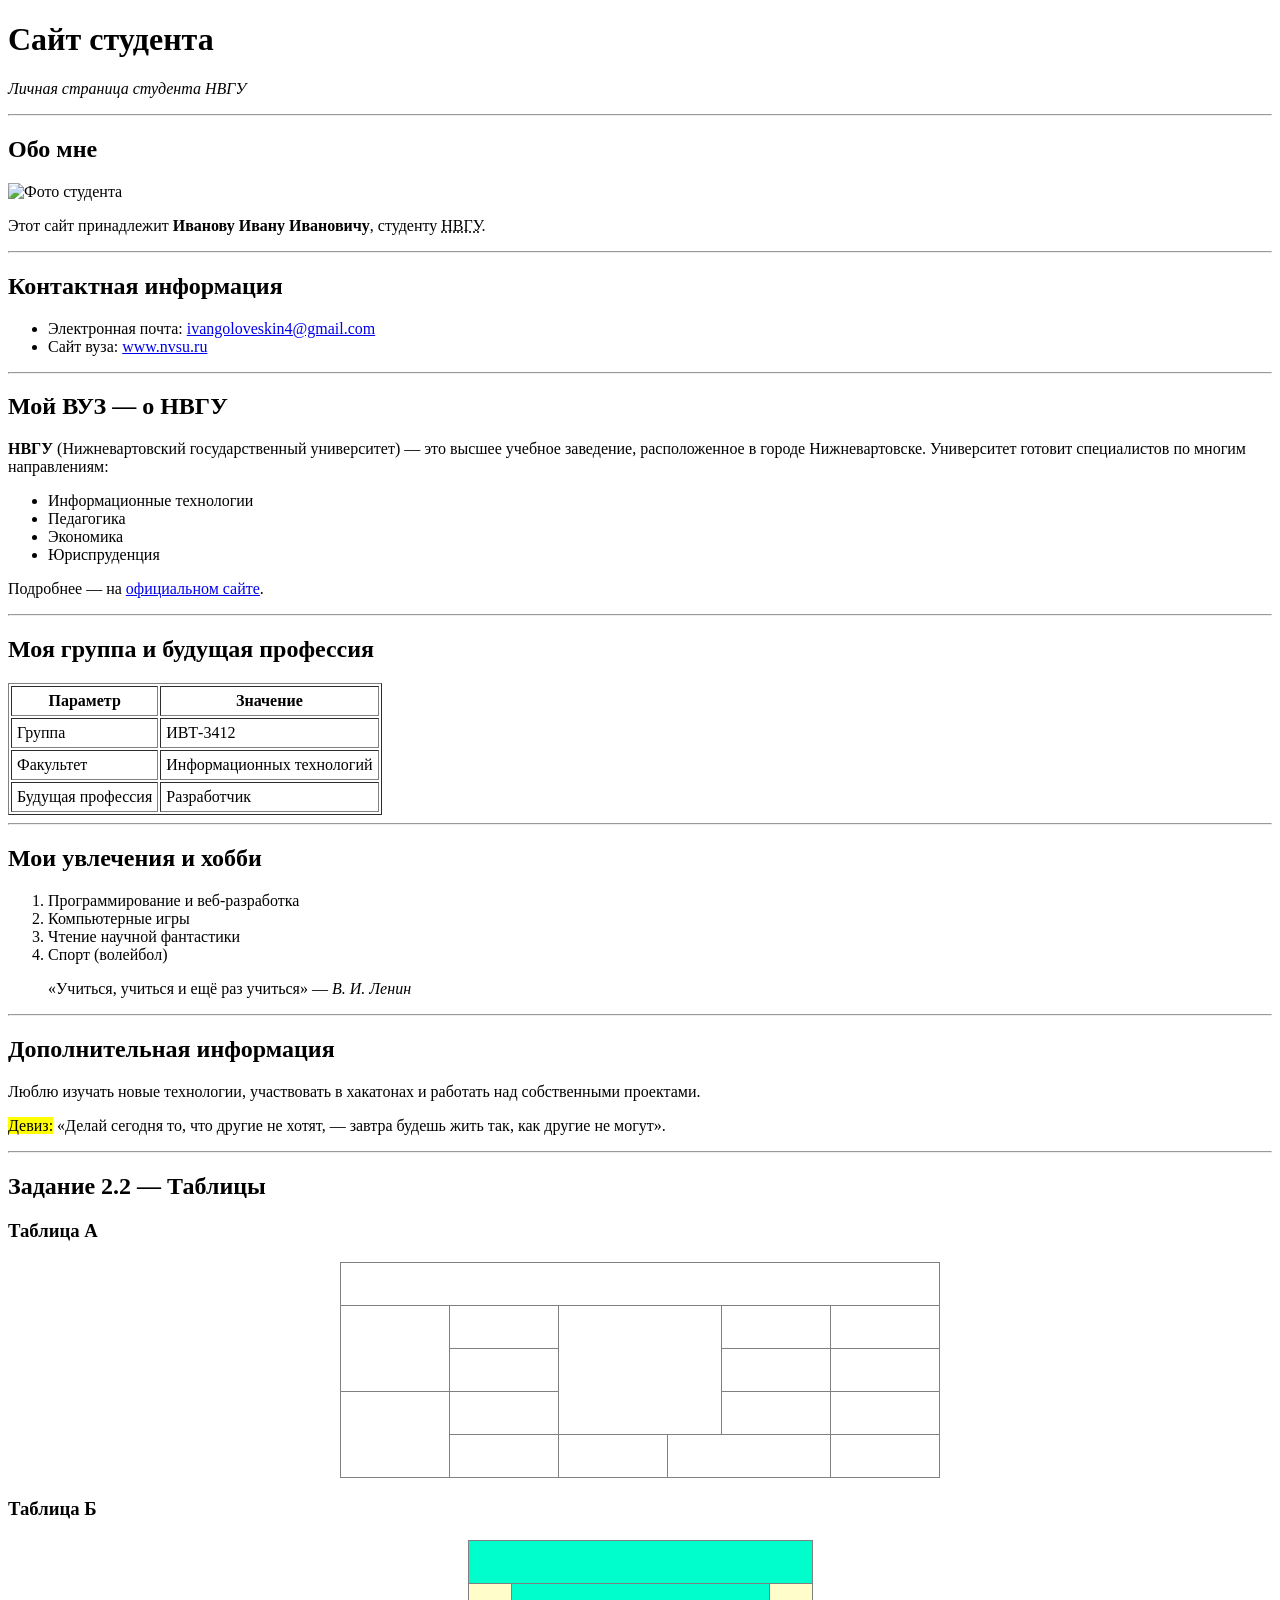
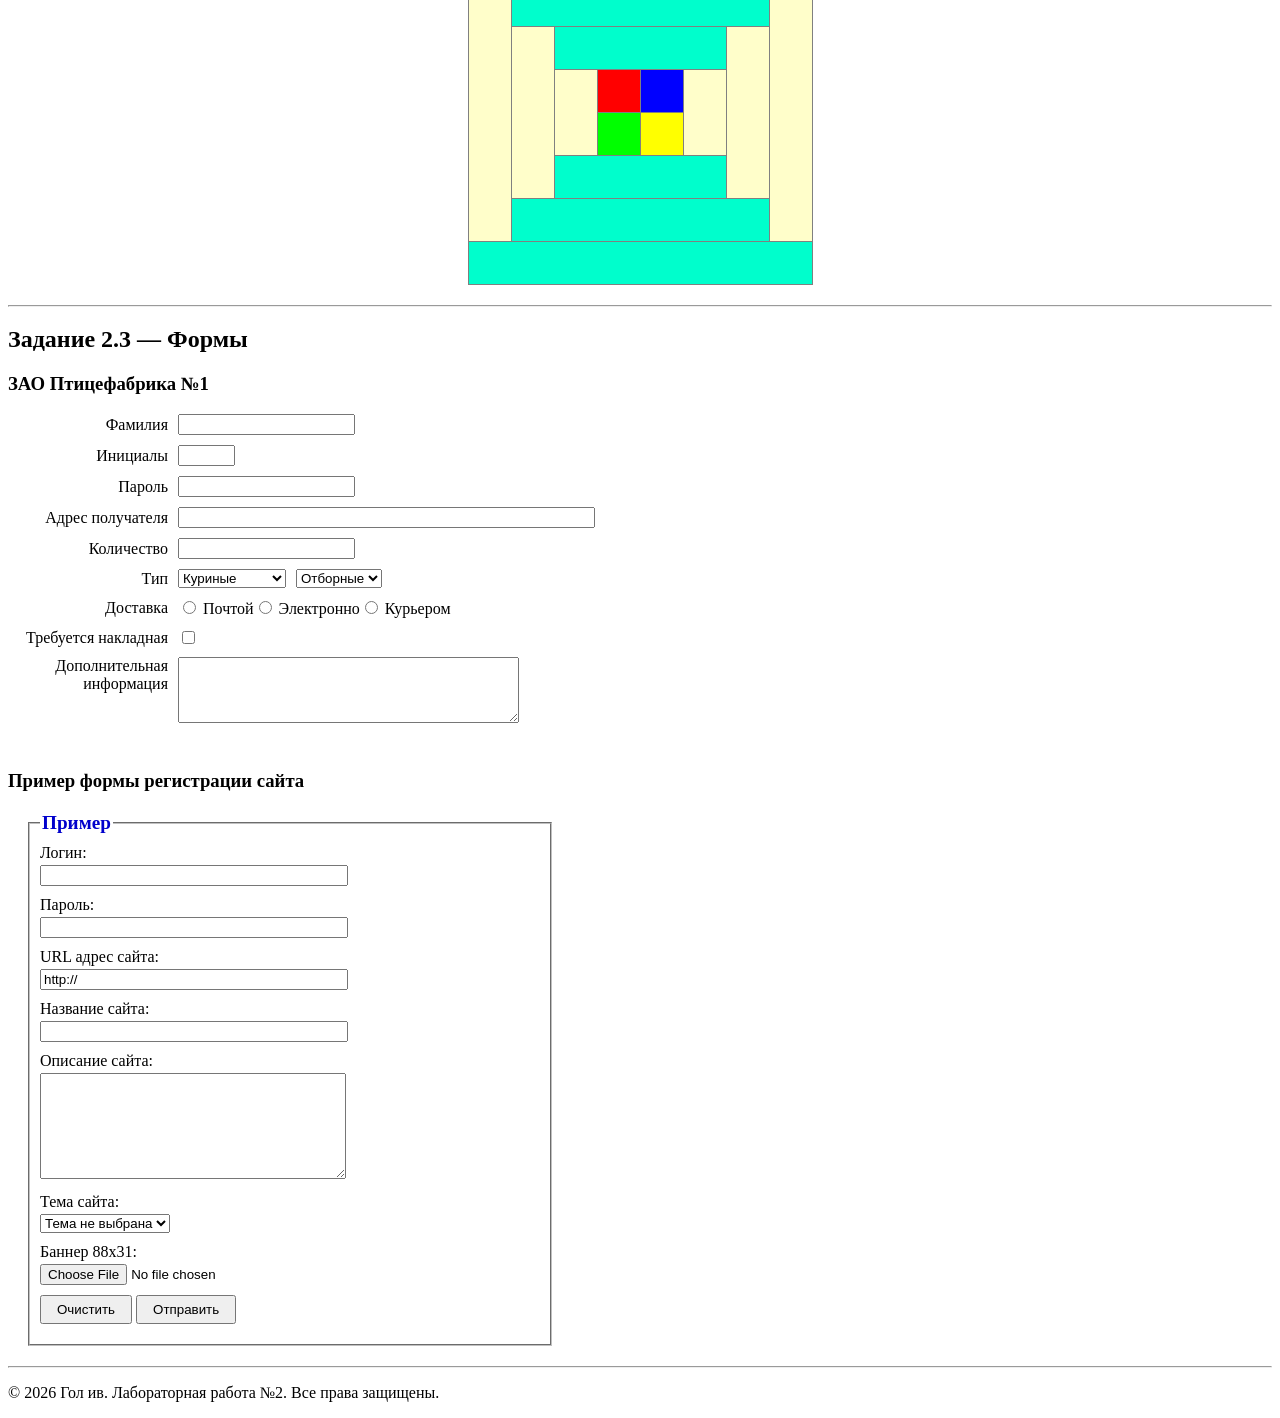
==== index.html @ 77b22745 "Add files via upload" ====
<!DOCTYPE html>
<html lang="ru">
<head>
    <meta charset="UTF-8">
    <meta name="viewport" content="width=device-width, initial-scale=1.0">
    <title>Сайт студента — Гол ив</title>
</head>
<body>


    <header>
        <h1>Сайт студента</h1>
        <p><em>Личная страница студента НВГУ</em></p>
    </header>

    <hr>


    <section>
        <h2>Обо мне</h2>
        <p>
            <img src="/Users/user/Desktop/сайт/smile.jpg" alt="Фото студента" width="150" height="200">
        </p>
        <p>
            Этот сайт принадлежит <strong>Иванову Ивану Ивановичу</strong>,
            студенту <abbr title="Нижневартовский государственный университет">НВГУ</abbr>.
       </p>
    </section>

    <hr>

    <section>
        <h2>Контактная информация</h2>
        <ul>
            <li>
                Электронная почта:
                <a href="mailto:ivangoloveskin4@gmail.com">ivangoloveskin4@gmail.com</a>
            </li>
            <li>
                Сайт вуза:
                <a href="https://nvsu.ru/" target="_blank">www.nvsu.ru</a>
            </li>
        </ul>
    </section>

    <hr>

    <!-- ВУЗ -->
    <section>
        <h2>Мой ВУЗ — о НВГУ</h2>
        <p>
            <strong>НВГУ</strong> (Нижневартовский государственный университет) —
            это высшее учебное заведение, расположенное в городе Нижневартовске.
            Университет готовит специалистов по многим направлениям:
        </p>
        <ul>
            <li>Информационные технологии</li>
            <li>Педагогика</li>
            <li>Экономика</li>
            <li>Юриспруденция</li>
        </ul>
        <p>
            Подробнее — на <a href="https://nvsu.ru/" target="_blank">официальном сайте</a>.
        </p>
    </section>

    <hr>

    <section>
        <h2>Моя группа и будущая профессия</h2>
        <table border="1" cellpadding="5">
            <tr>
                <th>Параметр</th>
                <th>Значение</th>
            </tr>
            <tr>
                <td>Группа</td>
                <td>ИВТ-3412</td>
            </tr>
            <tr>
                <td>Факультет</td>
                <td>Информационных технологий</td>
            </tr>
            <tr>
                <td>Будущая профессия</td>
                <td>Разработчик</td>
            </tr>
        </table>
    </section>

    <hr>

    <section>
        <h2>Мои увлечения и хобби</h2>
        <ol>
            <li>Программирование и веб-разработка</li>
            <li>Компьютерные игры</li>
            <li>Чтение научной фантастики</li>
            <li>Спорт (волейбол)</li>
        </ol>
        <blockquote>
            «Учиться, учиться и ещё раз учиться» — <cite>В. И. Ленин</cite>
        </blockquote>
    </section>

    <hr>

    <section>
        <h2>Дополнительная информация</h2>
        <p>
            Люблю изучать новые технологии, участвовать в хакатонах и
            работать над собственными проектами.
        </p>
        <p>
            <mark>Девиз:</mark> «Делай сегодня то, что другие не хотят, —
            завтра будешь жить так, как другие не могут».
        </p>
    </section>

    <hr>

    <!-- ================= ЗАДАНИЕ 2.2 ================= -->
    <section>
        <h2>Задание 2.2 — Таблицы</h2>

        <h3>Таблица А</h3>
        <table border="1" style="border-collapse: collapse; width: 600px; margin: 20px auto;">
            <tr>
                <td colspan="11" style="height: 40px;"></td>
            </tr>
            <tr>
                <td rowspan="2" colspan="2" style="height: 40px;"></td>
                <td colspan="2" style="height: 40px;"></td>
                <td rowspan="3" colspan="3" style="height: 40px;"></td>
                <td colspan="2" style="height: 40px;"></td>
                <td colspan="2" style="height: 40px;"></td>
            </tr>
            <tr>
                <td colspan="2" style="height: 40px;"></td>
                <td colspan="2" style="height: 40px;"></td>
                <td colspan="2" style="height: 40px;"></td>
            </tr>
            <tr>
                <td rowspan="2" colspan="2" style="height: 40px;"></td>
                <td colspan="2" style="height: 40px;"></td>
                <td colspan="2" style="height: 40px;"></td>
                <td colspan="2" style="height: 40px;"></td>
            </tr>
            <tr>
                <td colspan="2" style="height: 40px;"></td>
                <td colspan="2" style="height: 40px;"></td>
                <td colspan="2" style="height: 40px;"></td>
            </tr>
        </table>

        <h3>Таблица Б</h3>
        <table border="1" style="border-collapse: collapse; margin: 20px auto;">
            <tr>
                <td colspan="8" style="width: 40px; height: 40px; background-color: #00fecc;"></td>
            </tr>
            <tr>
                <td rowspan="6" style="width: 40px; height: 40px; background-color: #fffeca;"></td>
                <td colspan="6" style="width: 40px; height: 40px; background-color: #00fecc;"></td>
                <td rowspan="6" style="width: 40px; height: 40px; background-color: #fffeca;"></td>
            </tr>
            <tr>
                <td rowspan="4" style="width: 40px; height: 40px; background-color: #fffeca;"></td>
                <td colspan="4" style="width: 40px; height: 40px; background-color: #00fecc;"></td>
                <td rowspan="4" style="width: 40px; height: 40px; background-color: #fffeca;"></td>
            </tr>
            <tr>
                <td rowspan="2" style="width: 40px; height: 40px; background-color: #fffeca;"></td>
                <td style="width: 40px; height: 40px; background-color: #ff0000;"></td>
                <td style="width: 40px; height: 40px; background-color: #0000ff;"></td>
                <td rowspan="2" style="width: 40px; height: 40px; background-color: #fffeca;"></td>
            </tr>
            <tr>
                <td style="width: 40px; height: 40px; background-color: #00ff00;"></td>
                <td style="width: 40px; height: 40px; background-color: #ffff00;"></td>
            </tr>
            <tr>
                <td colspan="4" style="width: 40px; height: 40px; background-color: #00fecc;"></td>
            </tr>
            <tr>
                <td colspan="6" style="width: 40px; height: 40px; background-color: #00fecc;"></td>
            </tr>
            <tr>
                <td colspan="8" style="width: 40px; height: 40px; background-color: #00fecc;"></td>
            </tr>
        </table>
    </section>

    <hr>

    <!-- ================= ЗАДАНИЕ 2.3 ================= -->
    <section>
        <h2>Задание 2.3 — Формы</h2>

        <!-- Форма 1: Птицефабрика -->
        <h3>ЗАО Птицефабрика №1</h3>
        <form action="#" method="post">
            <div style="margin-bottom: 10px; display: flex; align-items: center;">
                <label style="width: 160px; text-align: right; margin-right: 10px;">Фамилия</label>
                <input type="text" name="surname">
            </div>
            <div style="margin-bottom: 10px; display: flex; align-items: center;">
                <label style="width: 160px; text-align: right; margin-right: 10px;">Инициалы</label>
                <input type="text" name="initials" size="5">
            </div>
            <div style="margin-bottom: 10px; display: flex; align-items: center;">
                <label style="width: 160px; text-align: right; margin-right: 10px;">Пароль</label>
                <input type="password" name="password">
            </div>
            <div style="margin-bottom: 10px; display: flex; align-items: center;">
                <label style="width: 160px; text-align: right; margin-right: 10px;">Адрес получателя</label>
                <input type="text" name="address" size="50">
            </div>
            <div style="margin-bottom: 10px; display: flex; align-items: center;">
                <label style="width: 160px; text-align: right; margin-right: 10px;">Количество</label>
                <input type="number" name="quantity" min="1">
            </div>
            <div style="margin-bottom: 10px; display: flex; align-items: center;">
                <label style="width: 160px; text-align: right; margin-right: 10px;">Тип</label>
                <select name="type">
                    <option>Куриные</option>
                    <option>Перепелиные</option>
                </select>
                <select name="quality" style="margin-left: 10px;">
                    <option>Отборные</option>
                    <option>Столовые</option>
                </select>
            </div>
            <div style="margin-bottom: 10px; display: flex; align-items: center;">
                <label style="width: 160px; text-align: right; margin-right: 10px;">Доставка</label>
                <label><input type="radio" name="delivery" value="post"> Почтой</label>
                <label><input type="radio" name="delivery" value="email"> Электронно</label>
                <label><input type="radio" name="delivery" value="courier"> Курьером</label>
            </div>
            <div style="margin-bottom: 10px; display: flex; align-items: center;">
                <label style="width: 160px; text-align: right; margin-right: 10px;">Требуется накладная</label>
                <input type="checkbox" name="invoice">
            </div>
            <div style="margin-bottom: 10px; display: flex; align-items: flex-start;">
                <label style="width: 160px; text-align: right; margin-right: 10px;">Дополнительная информация</label>
                <textarea name="info" rows="4" cols="40"></textarea>
            </div>
        </form>

        <br>

        <!-- Форма 2: Регистрация сайта -->
        <h3>Пример формы регистрации сайта</h3>
        <fieldset style="width: 500px; margin: 20px; padding: 10px;">
            <legend style="color: #0000cc; font-weight: bold; font-size: 1.2em;">Пример</legend>
            
            <div style="margin-bottom: 10px;">
                <label style="display: block; margin-bottom: 3px;">Логин:</label>
                <input type="text" name="login" style="width: 300px;">
            </div>
            
            <div style="margin-bottom: 10px;">
                <label style="display: block; margin-bottom: 3px;">Пароль:</label>
                <input type="password" name="pass" style="width: 300px;">
            </div>
            
            <div style="margin-bottom: 10px;">
                <label style="display: block; margin-bottom: 3px;">URL адрес сайта:</label>
                <input type="text" name="url" value="http://" style="width: 300px;">
            </div>
            
            <div style="margin-bottom: 10px;">
                <label style="display: block; margin-bottom: 3px;">Название сайта:</label>
                <input type="text" name="sitename" style="width: 300px;">
            </div>
            
            <div style="margin-bottom: 10px;">
                <label style="display: block; margin-bottom: 3px;">Описание сайта:</label>
                <textarea name="description" style="width: 300px; height: 100px; resize: vertical;"></textarea>
            </div>
            
            <div style="margin-bottom: 10px;">
                <label style="display: block; margin-bottom: 3px;">Тема сайта:</label>
                <select name="theme">
                    <option>Тема не выбрана</option>
                    <option>Технологии</option>
                    <option>Искусство</option>
                    <option>Наука</option>
                </select>
            </div>
            
            <div style="margin-bottom: 10px;">
                <label style="display: block; margin-bottom: 3px;">Баннер 88x31:</label>
                <input type="file" name="banner">
            </div>
            
            <div style="margin-bottom: 10px;">
                <button type="reset" style="padding: 5px 15px;">Очистить</button>
                <button type="submit" style="padding: 5px 15px;">Отправить</button>
            </div>
        </fieldset>
    </section>

    <hr>

    <footer>
        <p>&copy; 2026 Гол ив. Лабораторная работа №2. Все права защищены.</p>
    </footer>

</body>
</html>
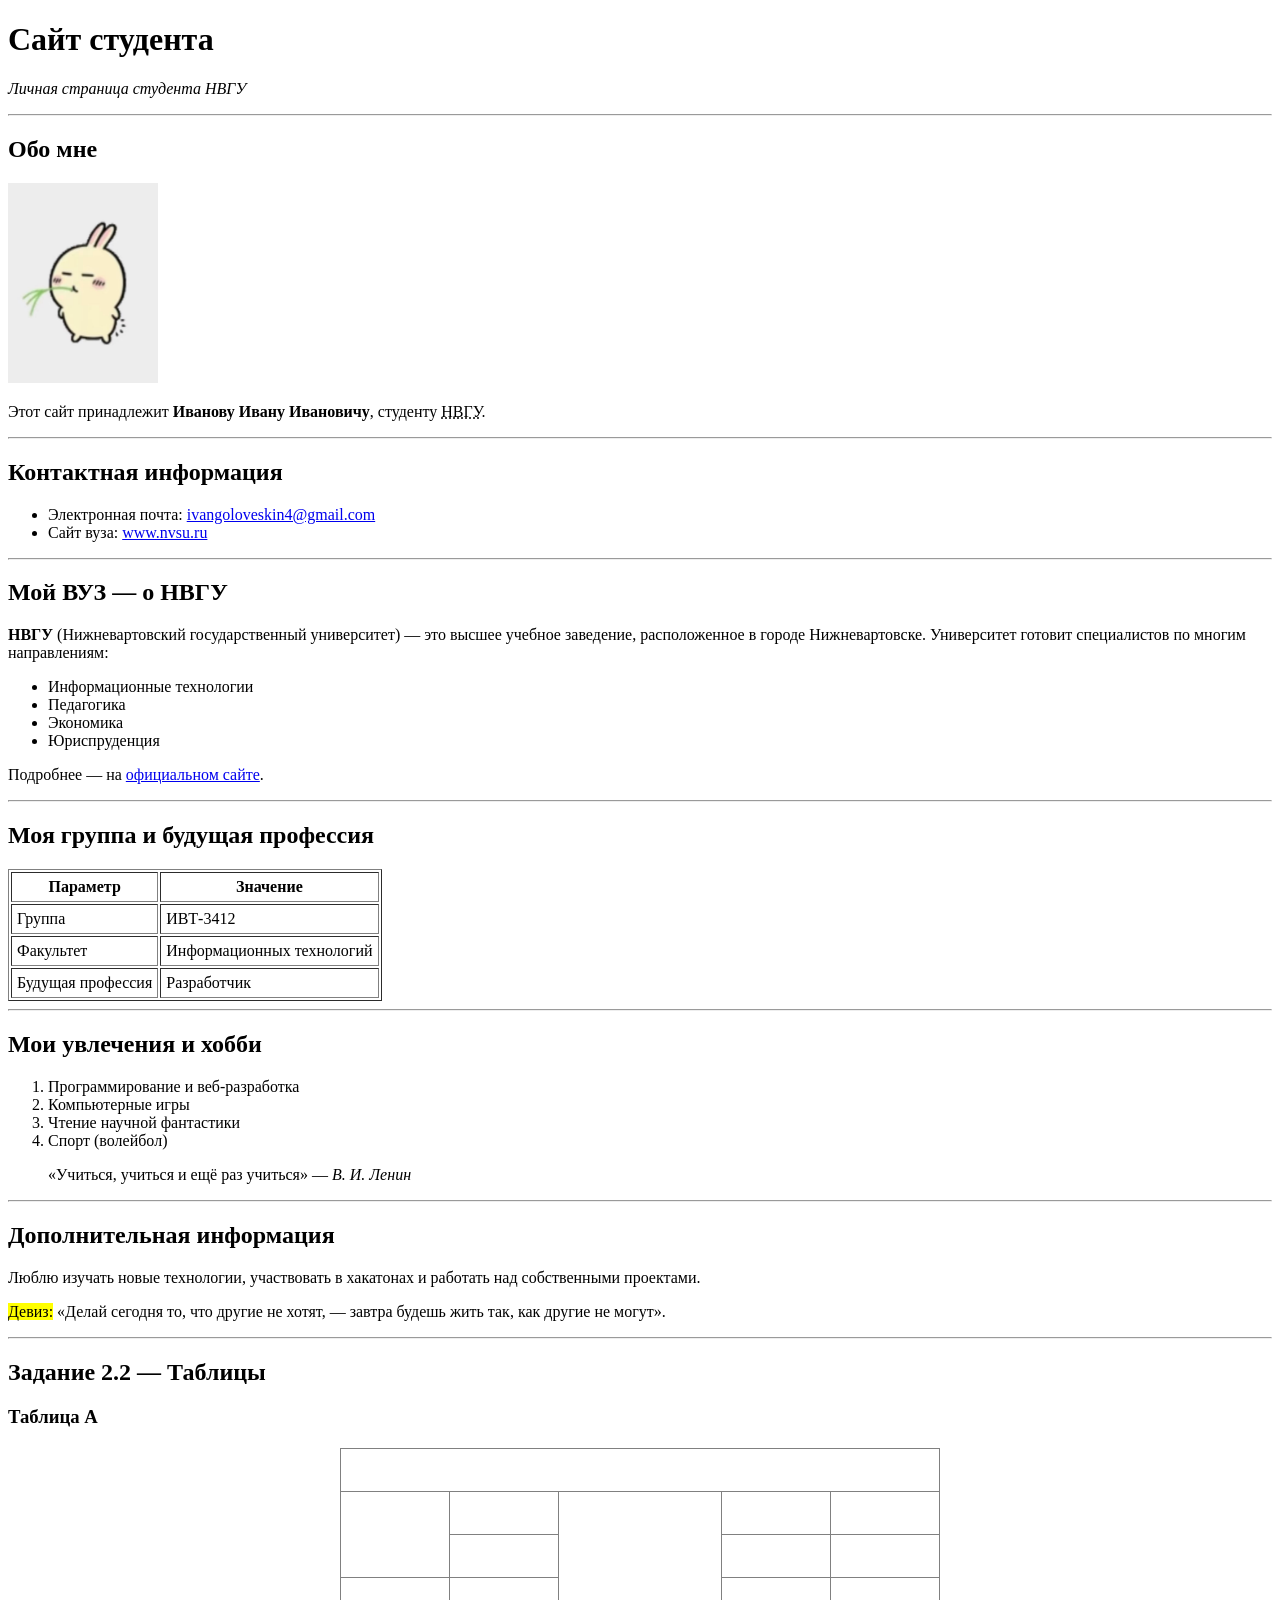
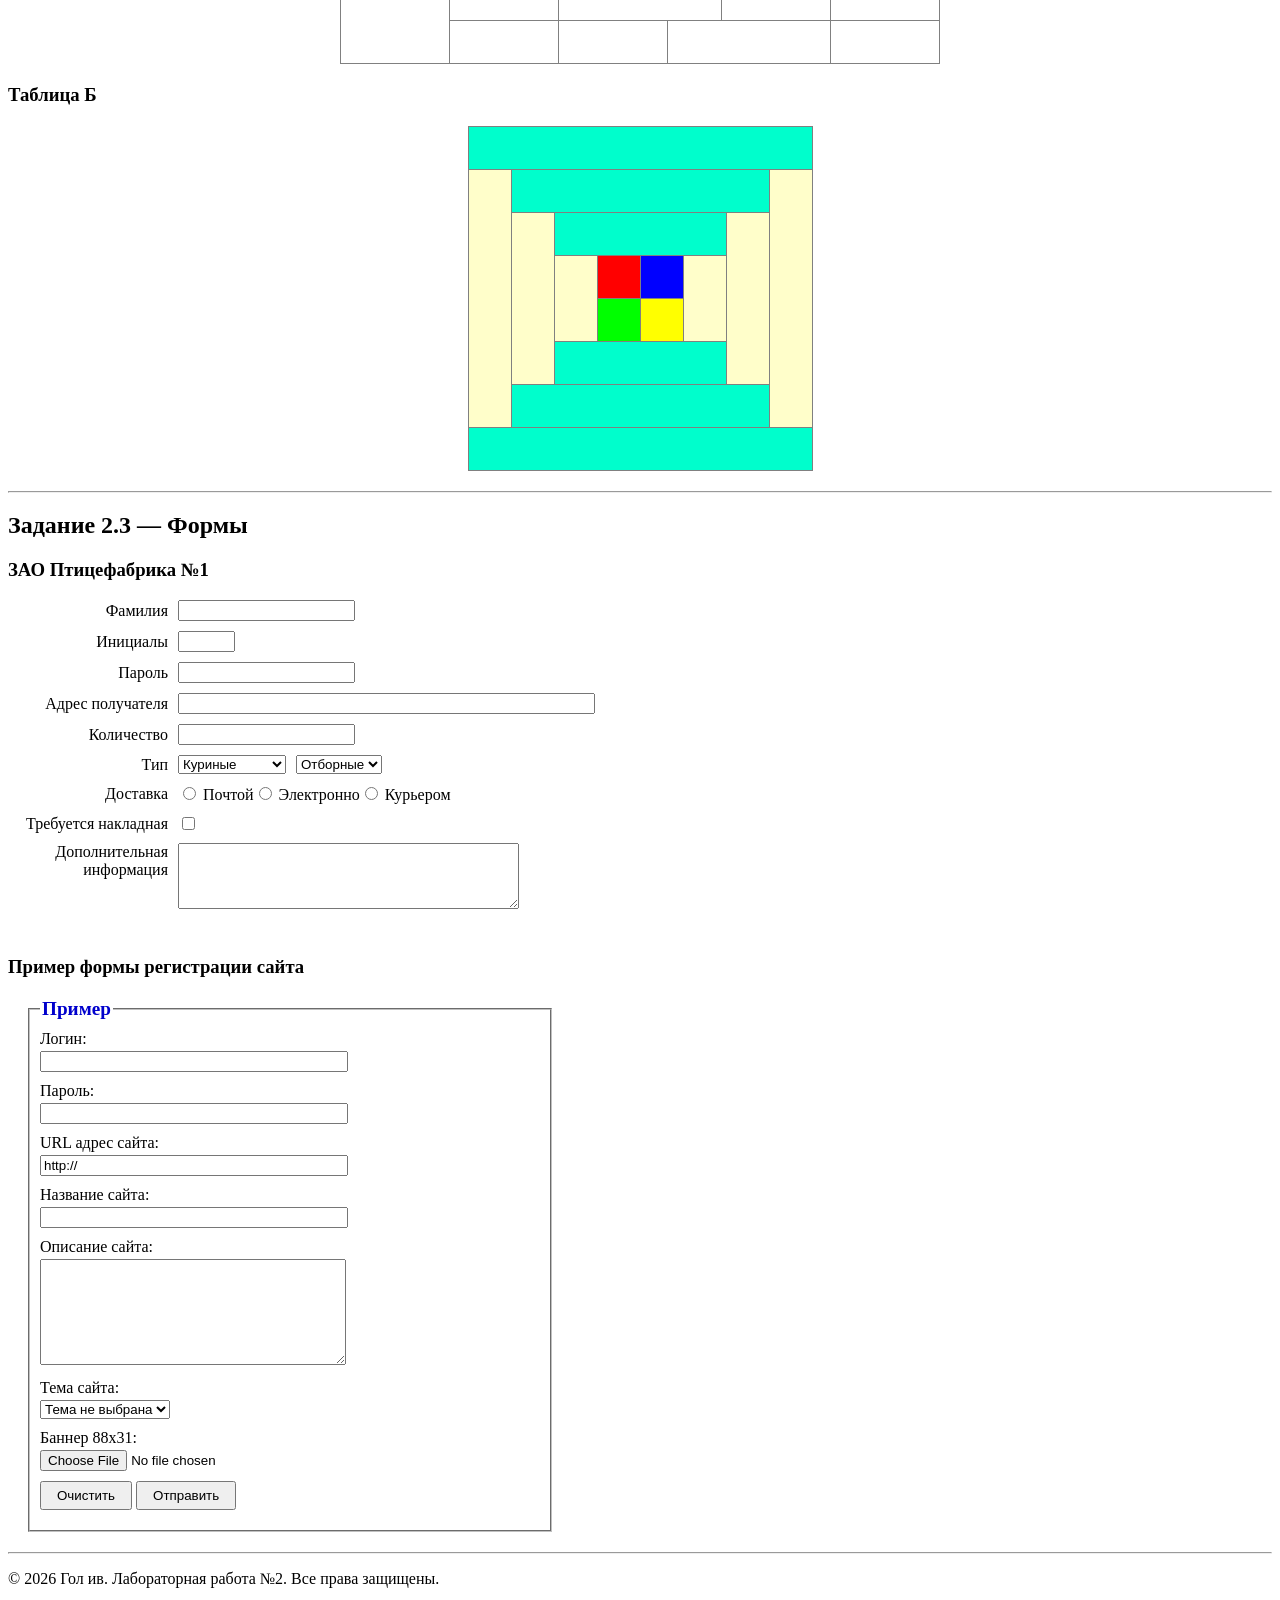
==== commit 0ac62584: "Update index.html" ====
--- a/index.html
+++ b/index.html
@@ -19,7 +19,7 @@
     <section>
         <h2>Обо мне</h2>
         <p>
-            <img src="/Users/user/Desktop/сайт/smile.jpg" alt="Фото студента" width="150" height="200">
+            <img src="smile.jpg" alt="Фото студента" width="150" height="200">
         </p>
         <p>
             Этот сайт принадлежит <strong>Иванову Ивану Ивановичу</strong>,
@@ -307,4 +307,4 @@
     </footer>
 
 </body>
-</html>+</html>
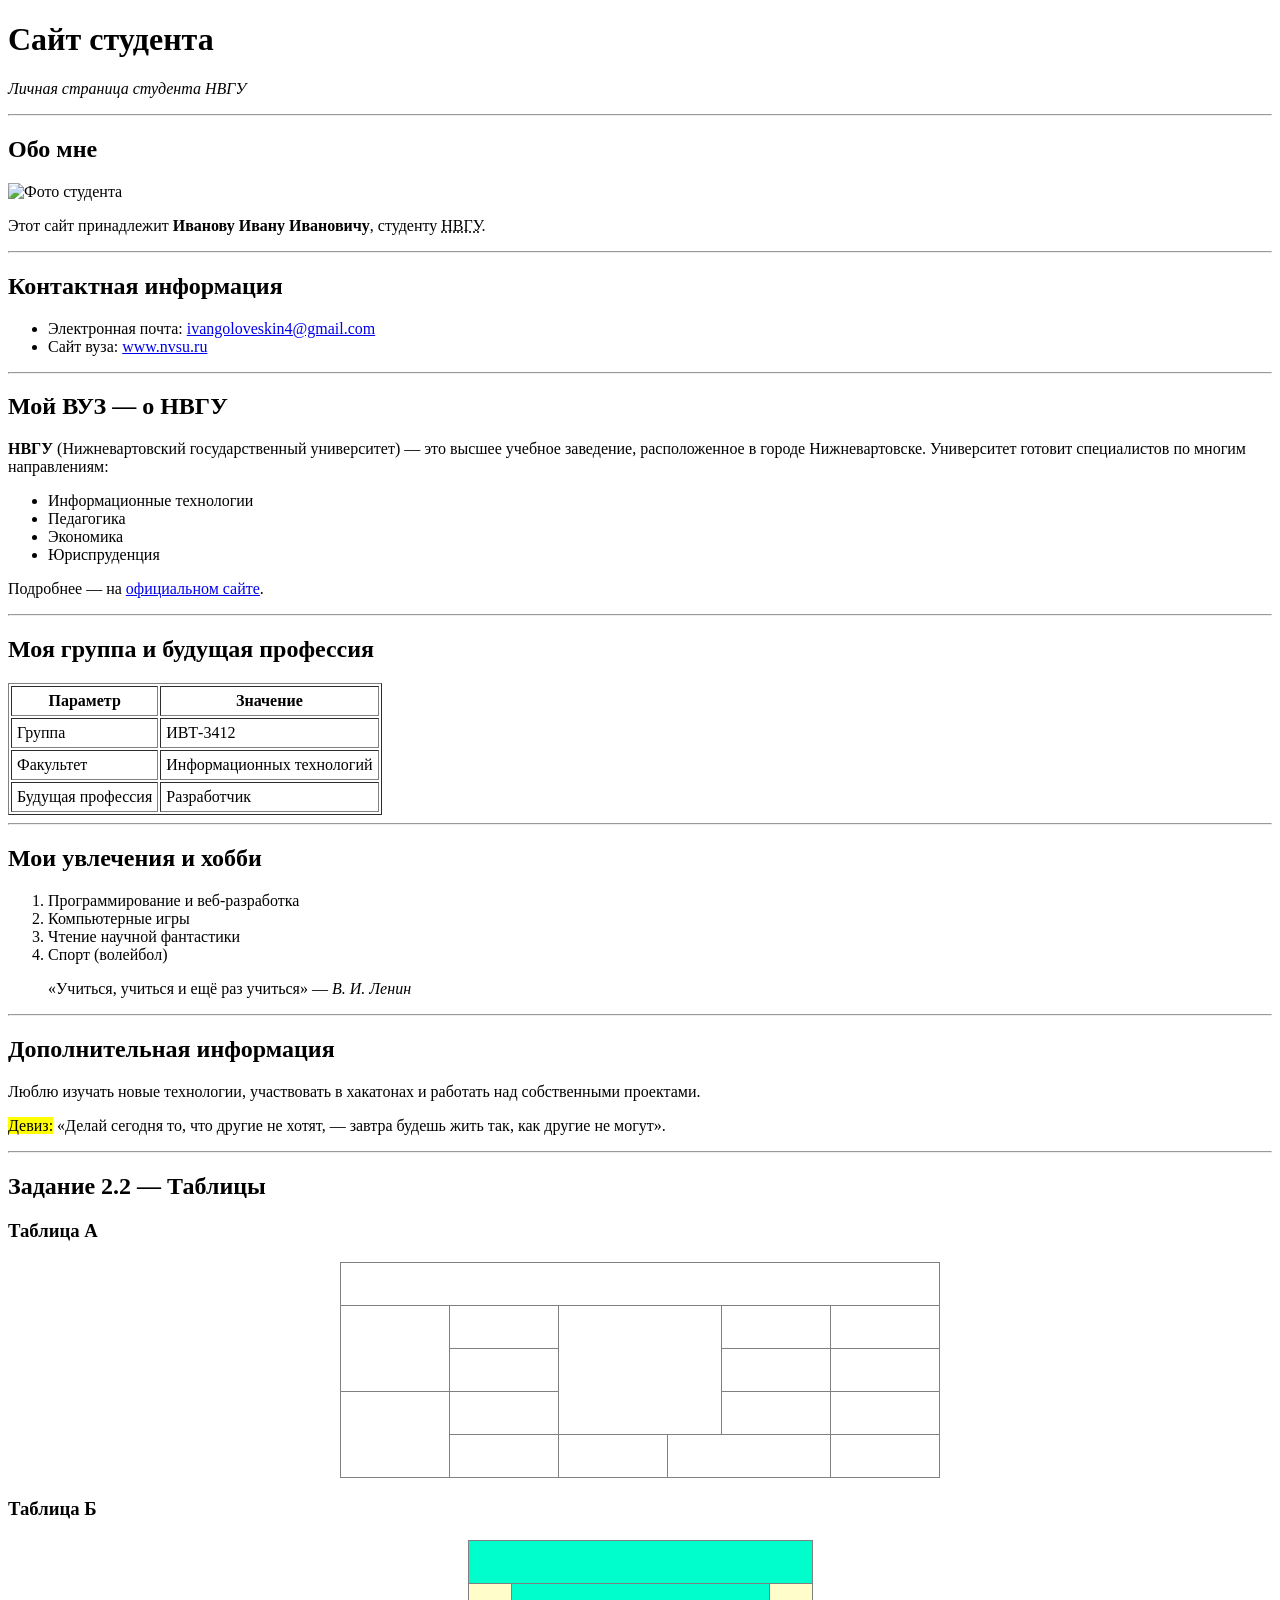
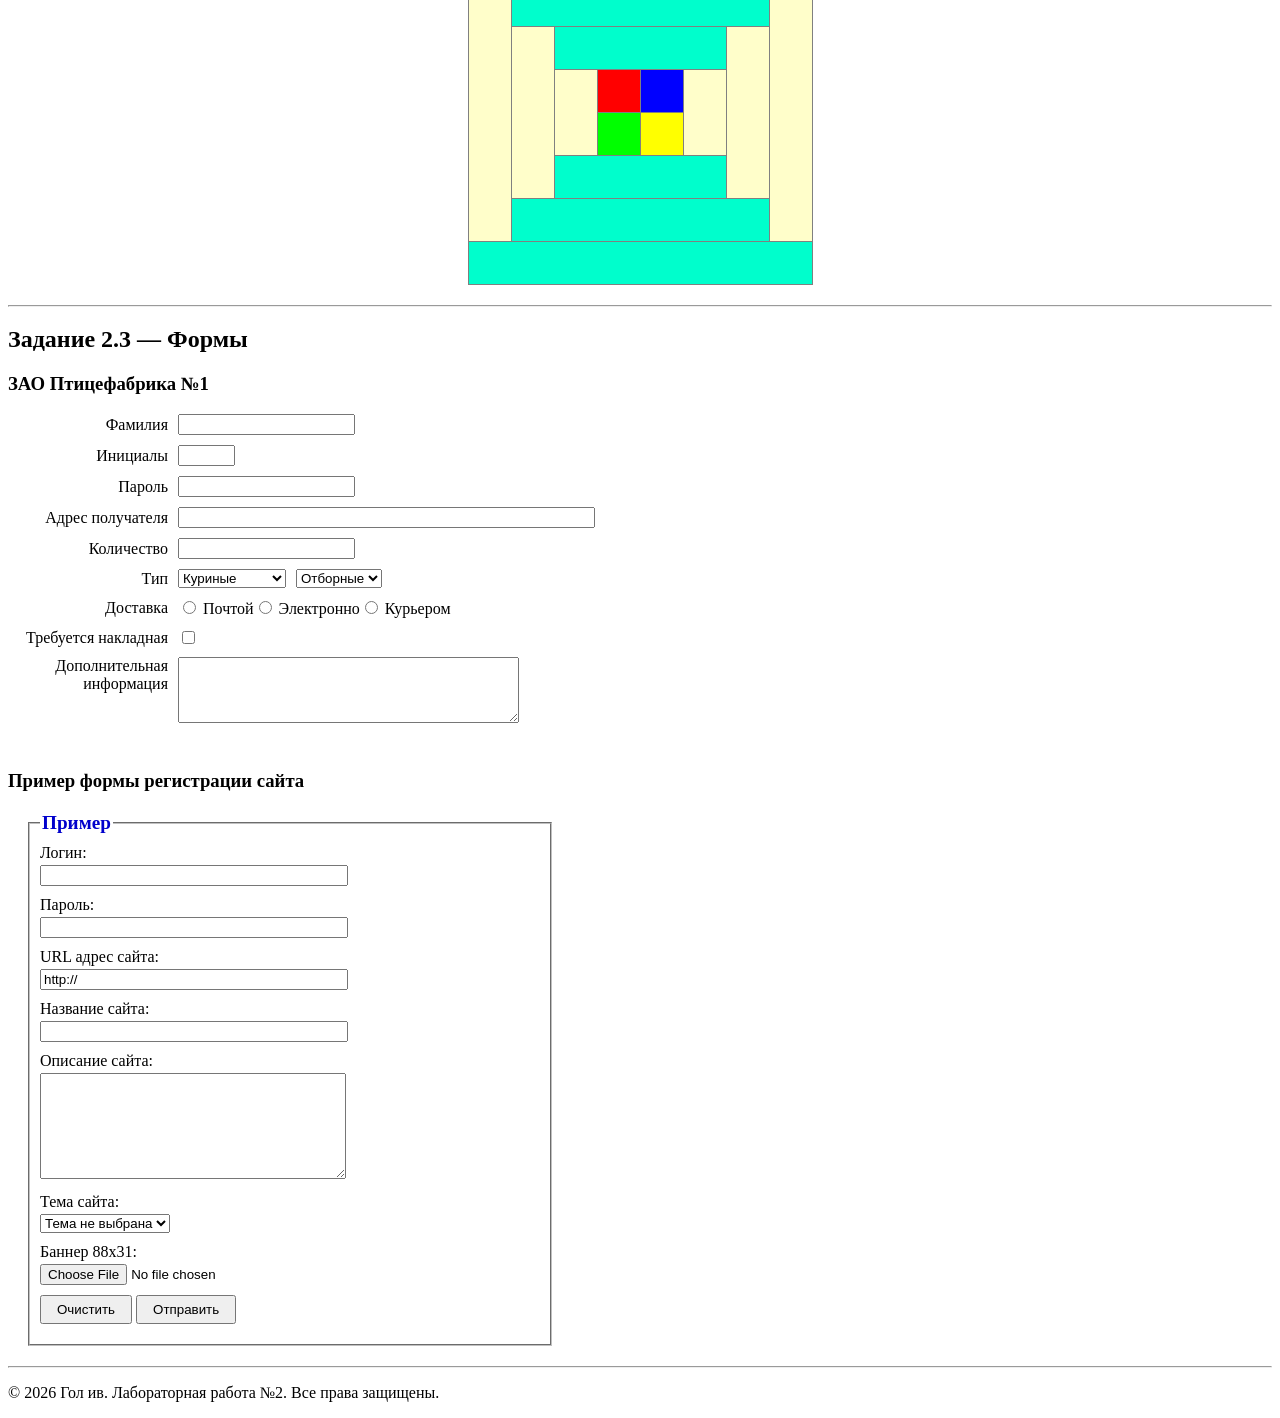
==== commit 1c14c348: "Update index.html" ====
--- a/index.html
+++ b/index.html
@@ -19,7 +19,7 @@
     <section>
         <h2>Обо мне</h2>
         <p>
-            <img src="smile.jpg" alt="Фото студента" width="150" height="200">
+            <img src="https://github.com/wqera213/lab2Gol/blob/main/smile.jpg" alt="Фото студента" width="150" height="200">
         </p>
         <p>
             Этот сайт принадлежит <strong>Иванову Ивану Ивановичу</strong>,
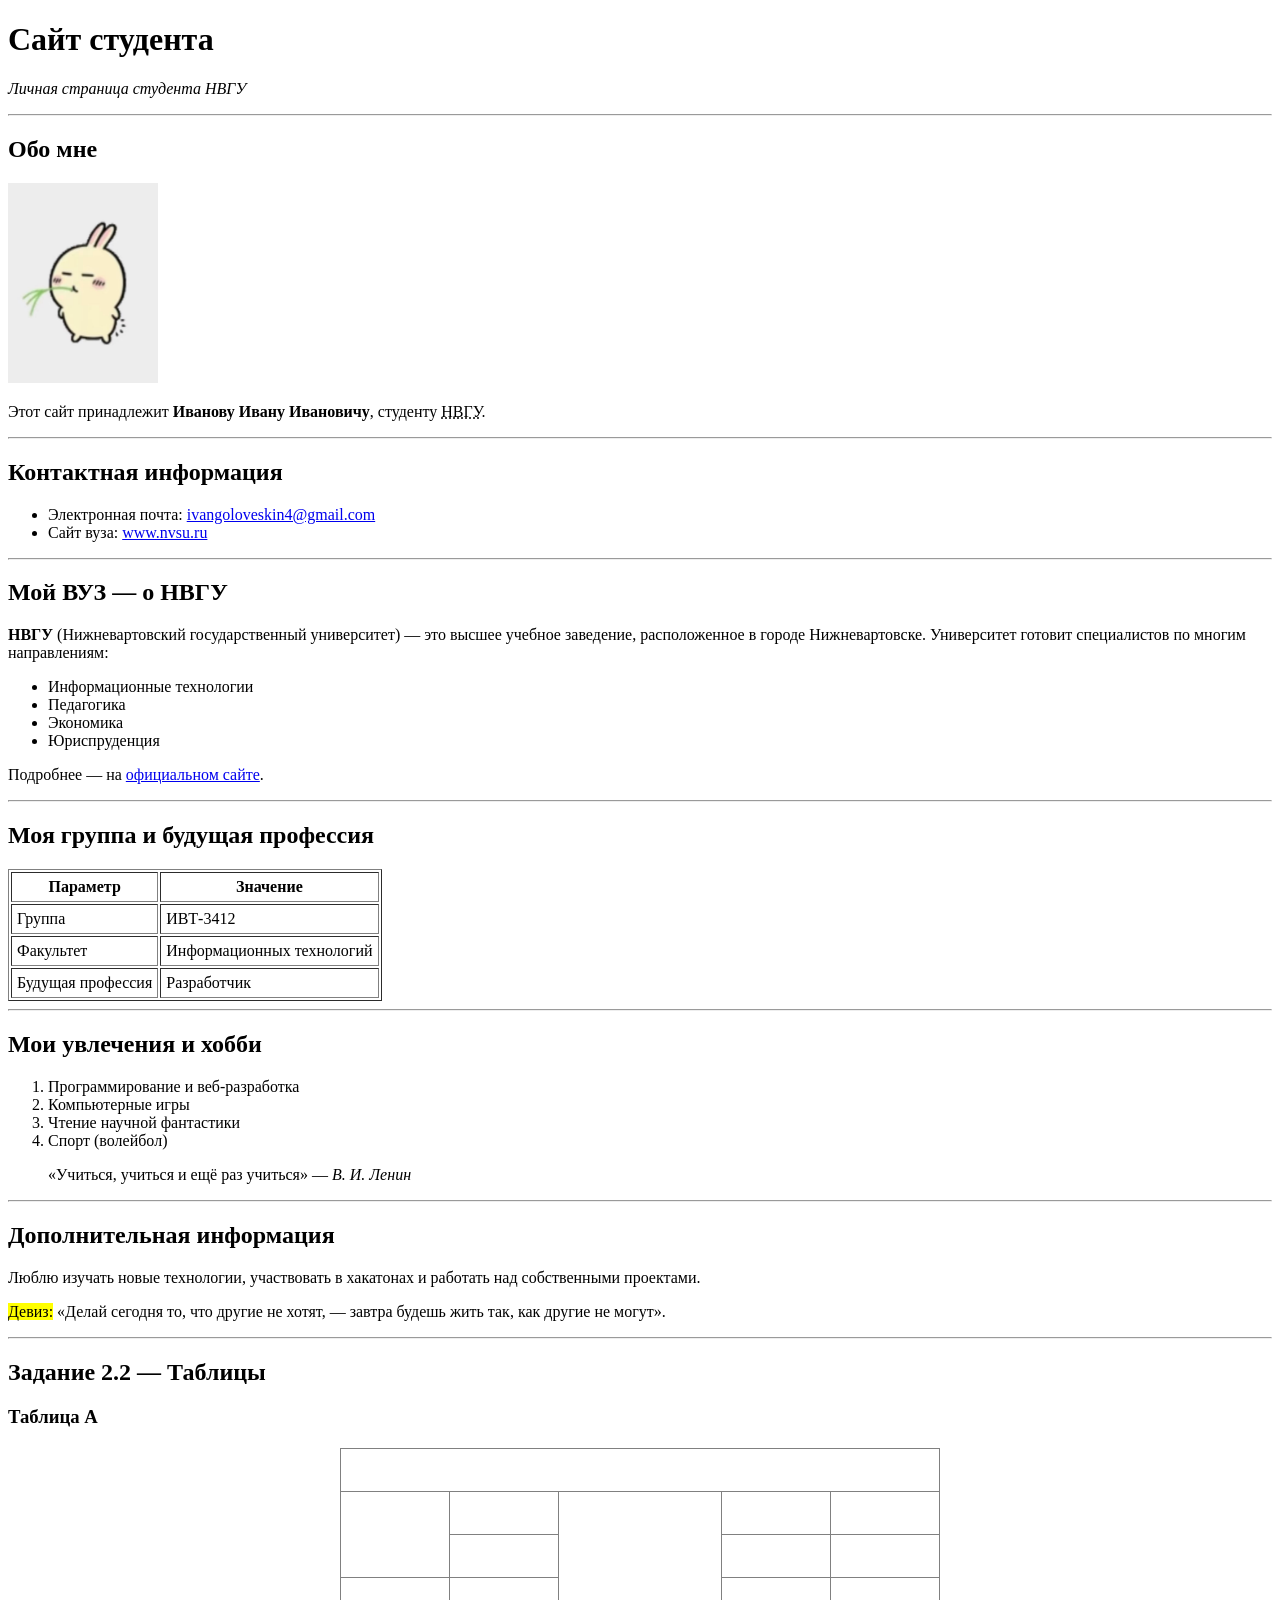
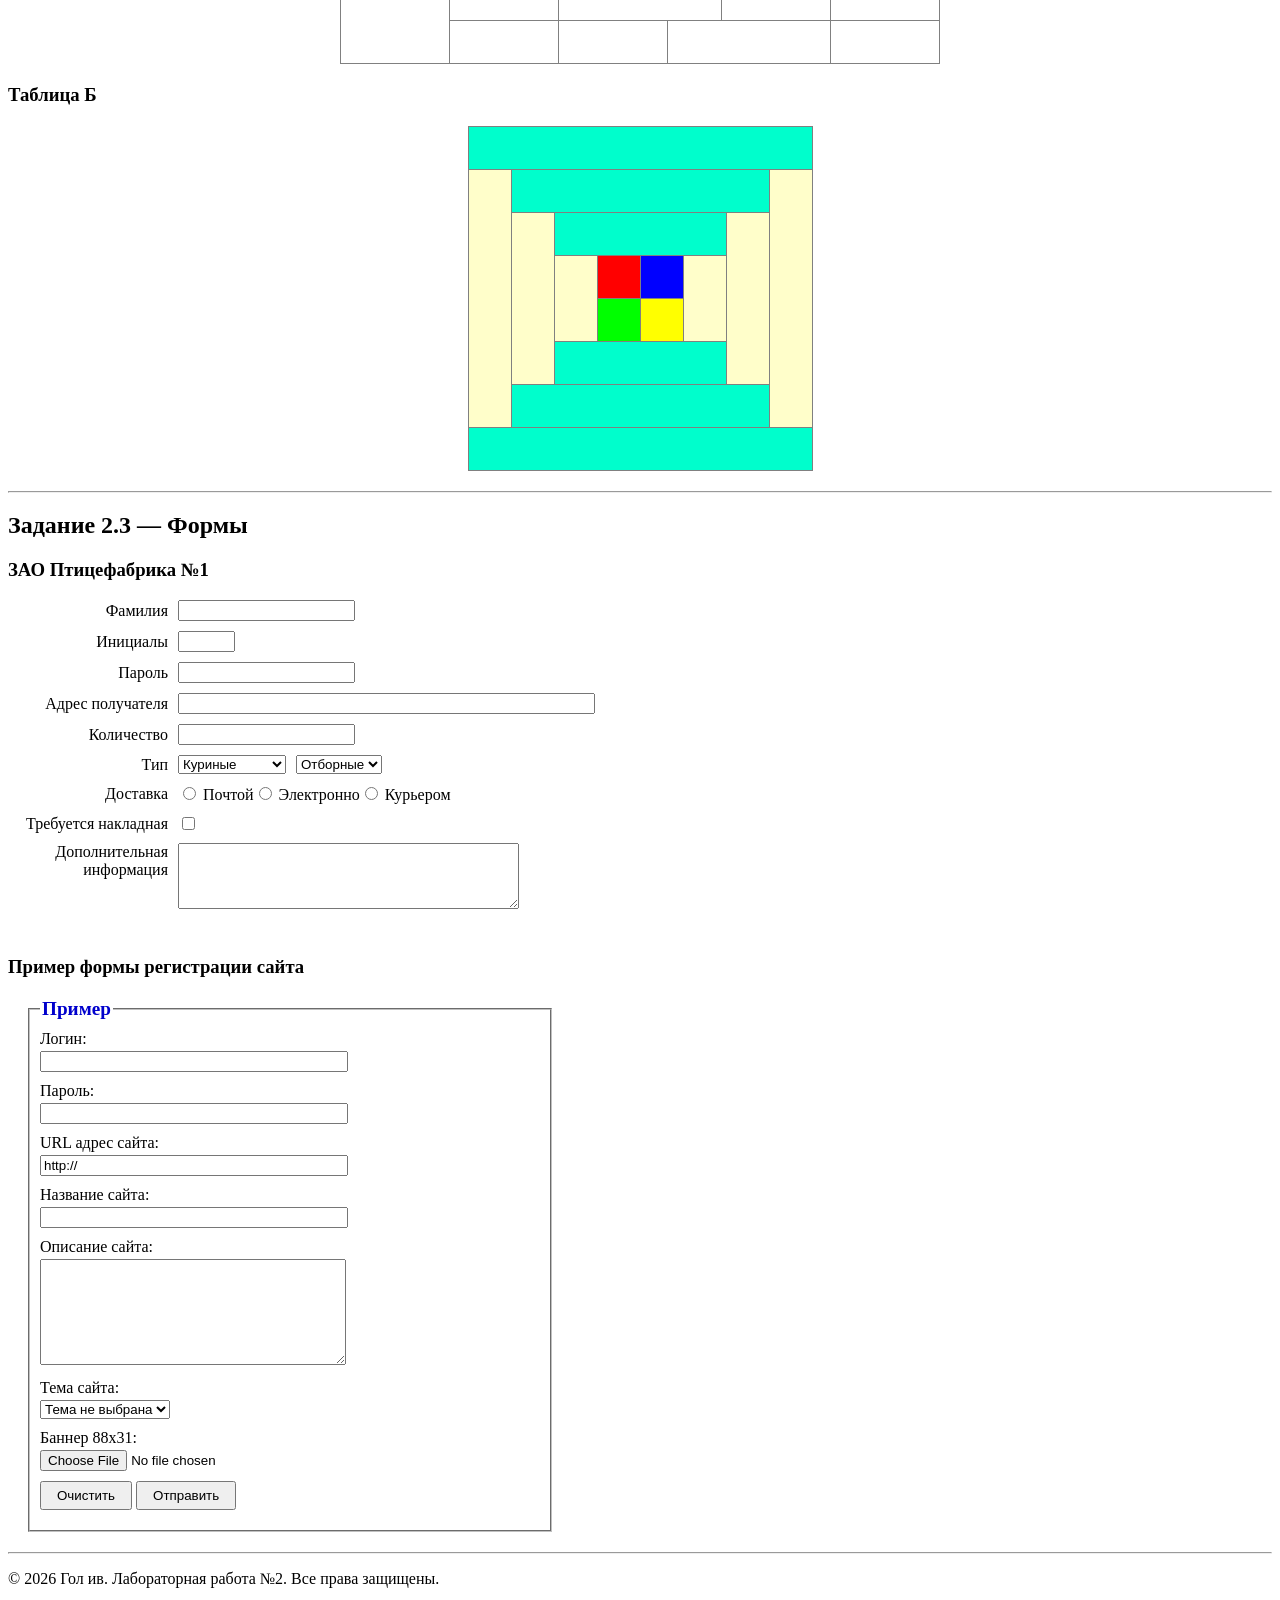
==== commit 9d02aa0e: "Update index.html" ====
--- a/index.html
+++ b/index.html
@@ -19,7 +19,7 @@
     <section>
         <h2>Обо мне</h2>
         <p>
-            <img src="https://github.com/wqera213/lab2Gol/blob/main/smile.jpg" alt="Фото студента" width="150" height="200">
+            <img src="smile.jpg" alt="Фото студента" width="150" height="200">
         </p>
         <p>
             Этот сайт принадлежит <strong>Иванову Ивану Ивановичу</strong>,
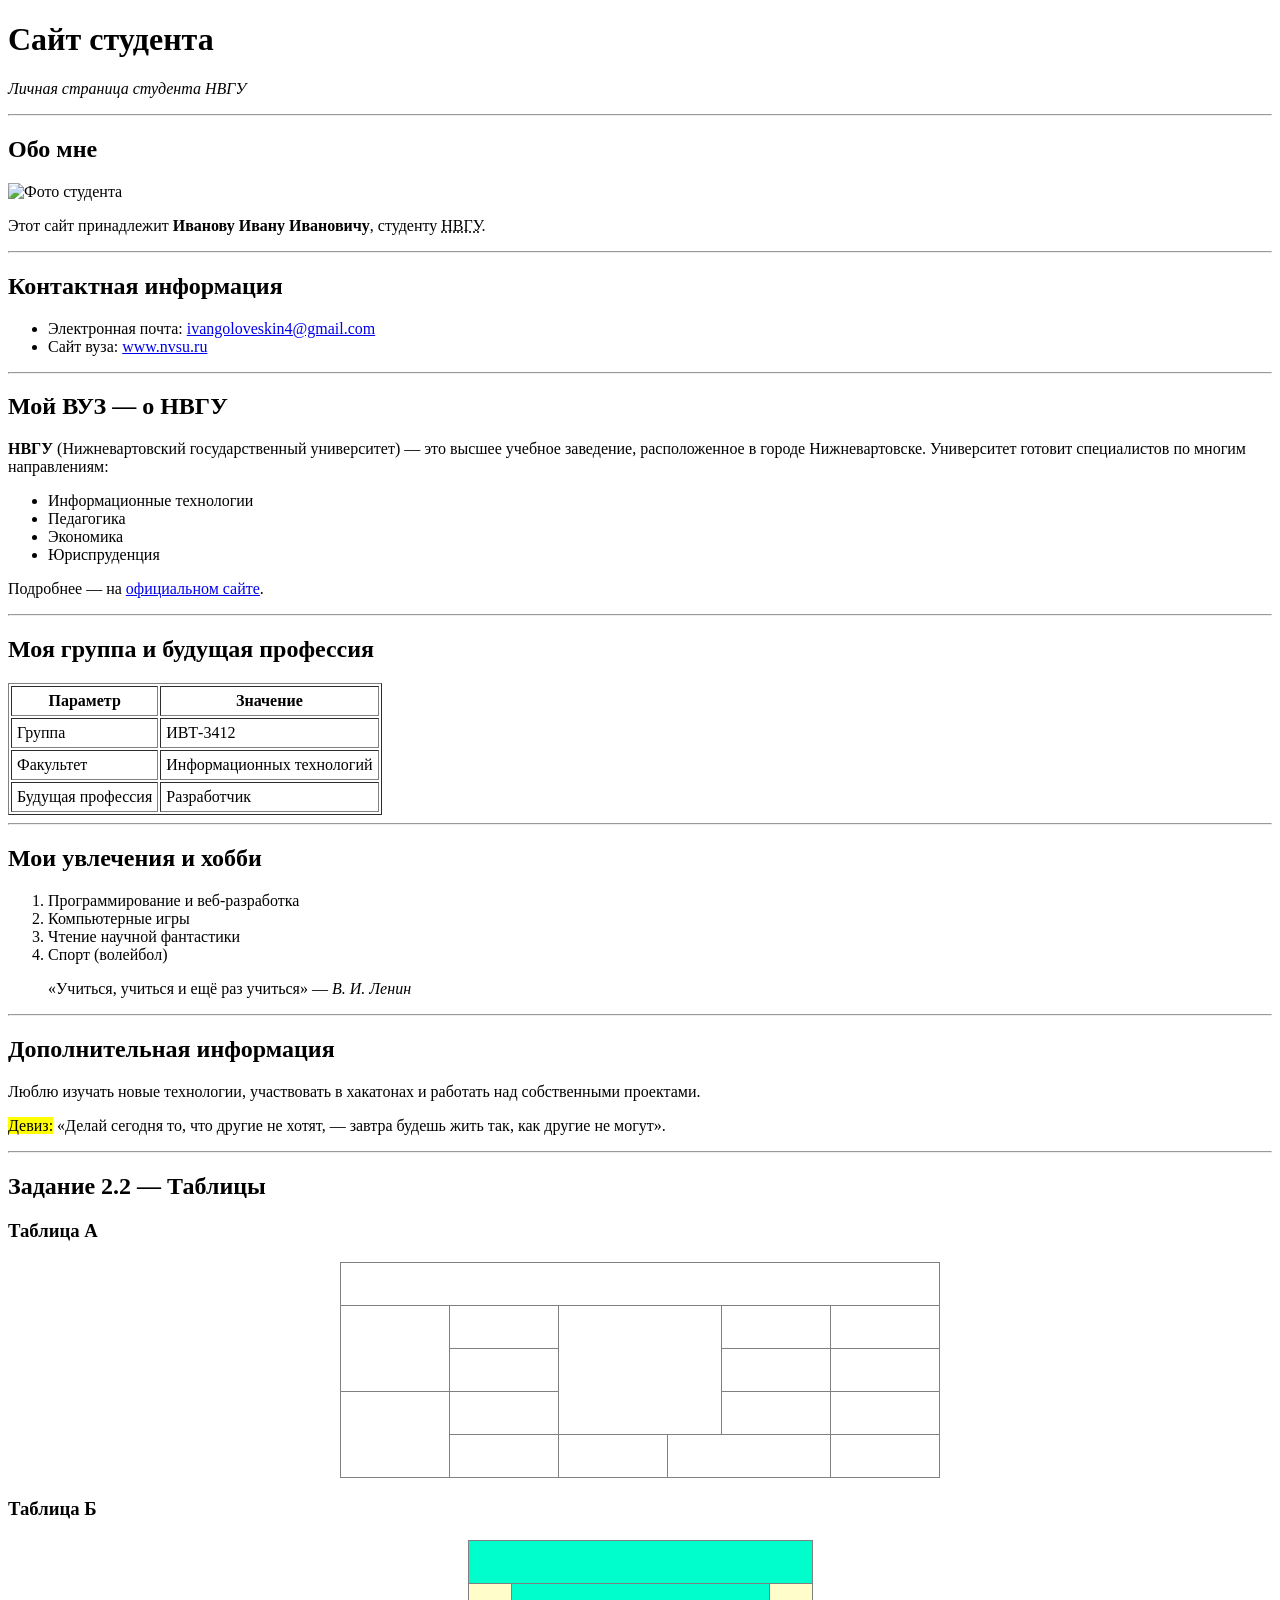
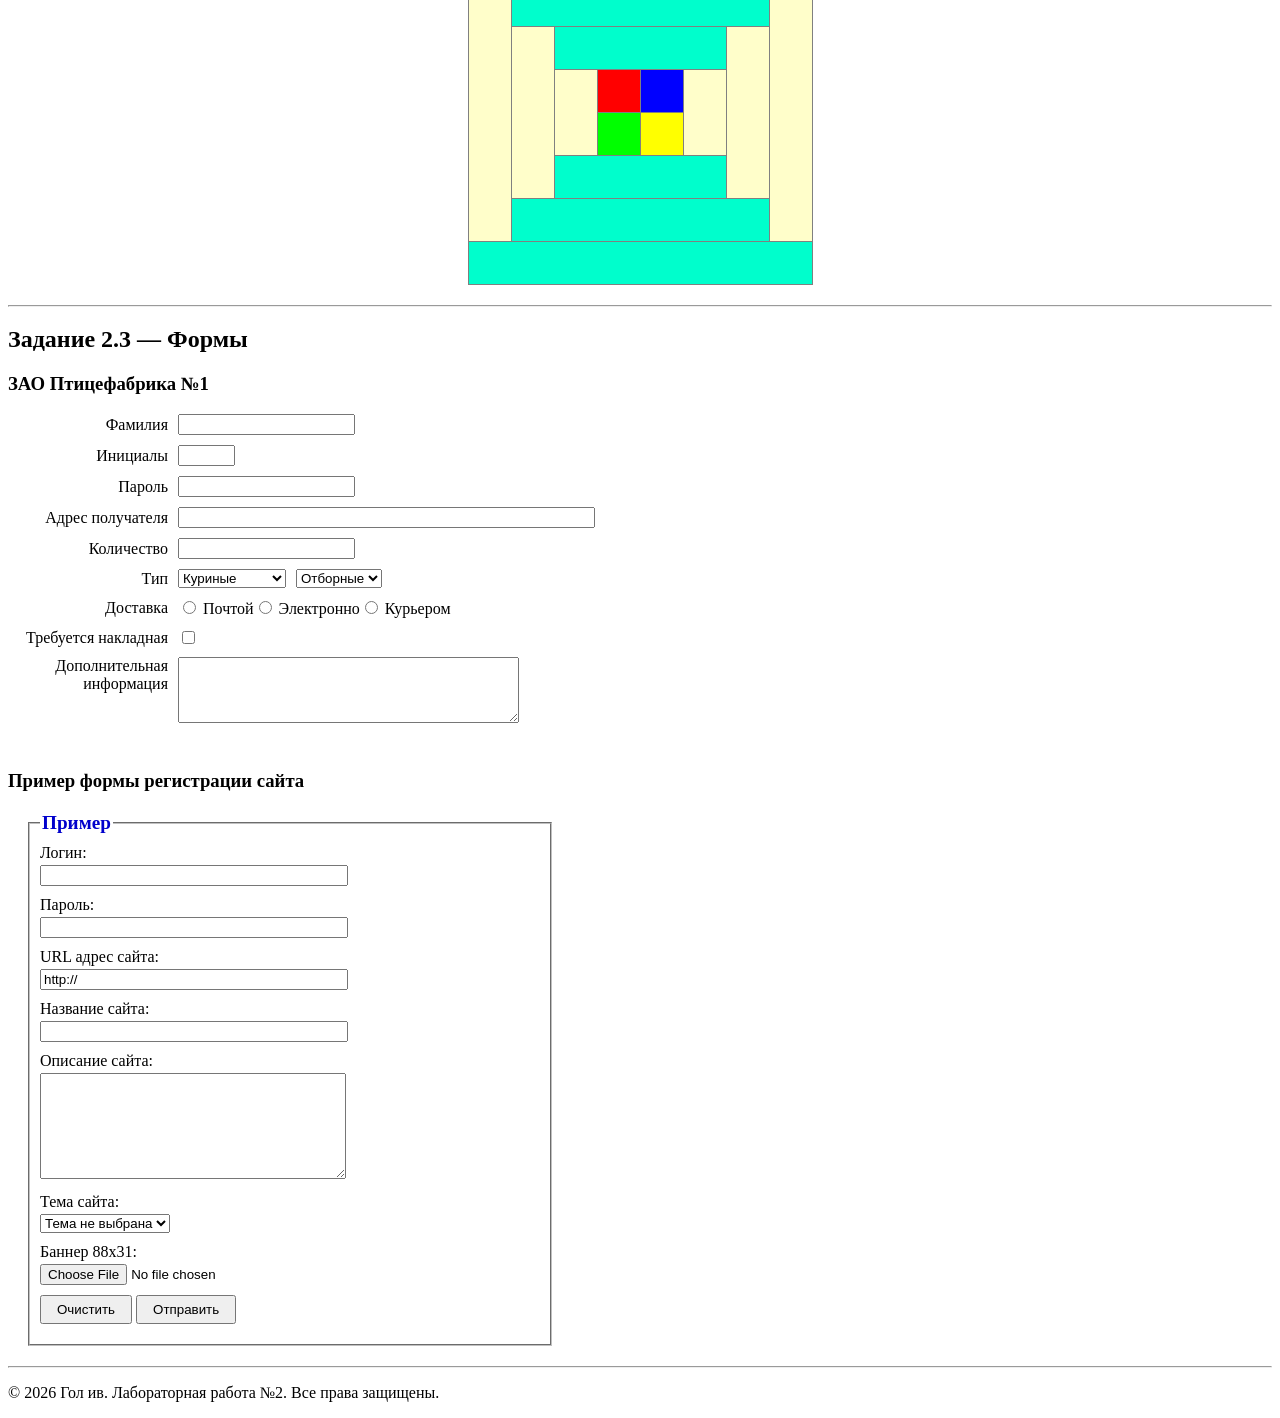
==== commit 8555e2b1: "Update index.html" ====
--- a/index.html
+++ b/index.html
@@ -19,7 +19,7 @@
     <section>
         <h2>Обо мне</h2>
         <p>
-            <img src="smile.jpg" alt="Фото студента" width="150" height="200">
+            <img src="https://raw.githubusercontent.com/wqera213/lab2Gol/main/smile.jpg" alt="Фото студента" width="150" height="200">
         </p>
         <p>
             Этот сайт принадлежит <strong>Иванову Ивану Ивановичу</strong>,
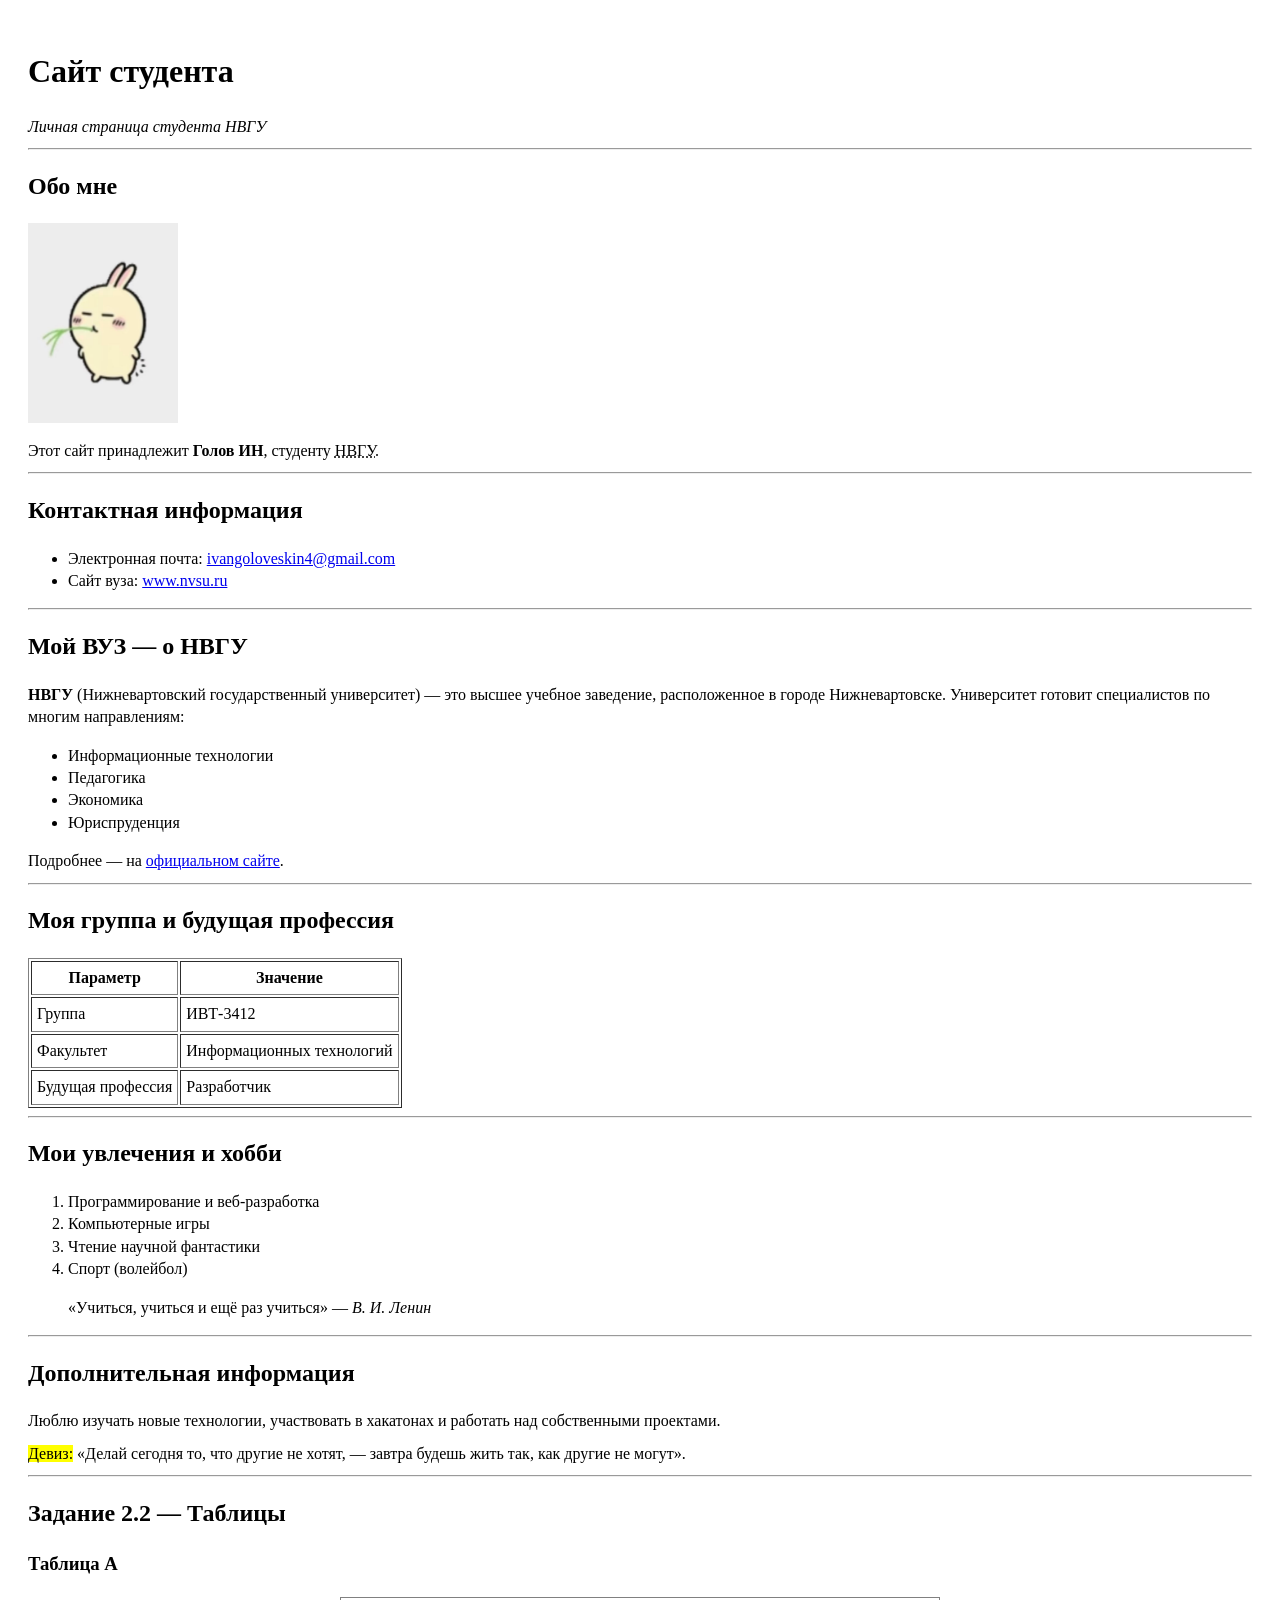
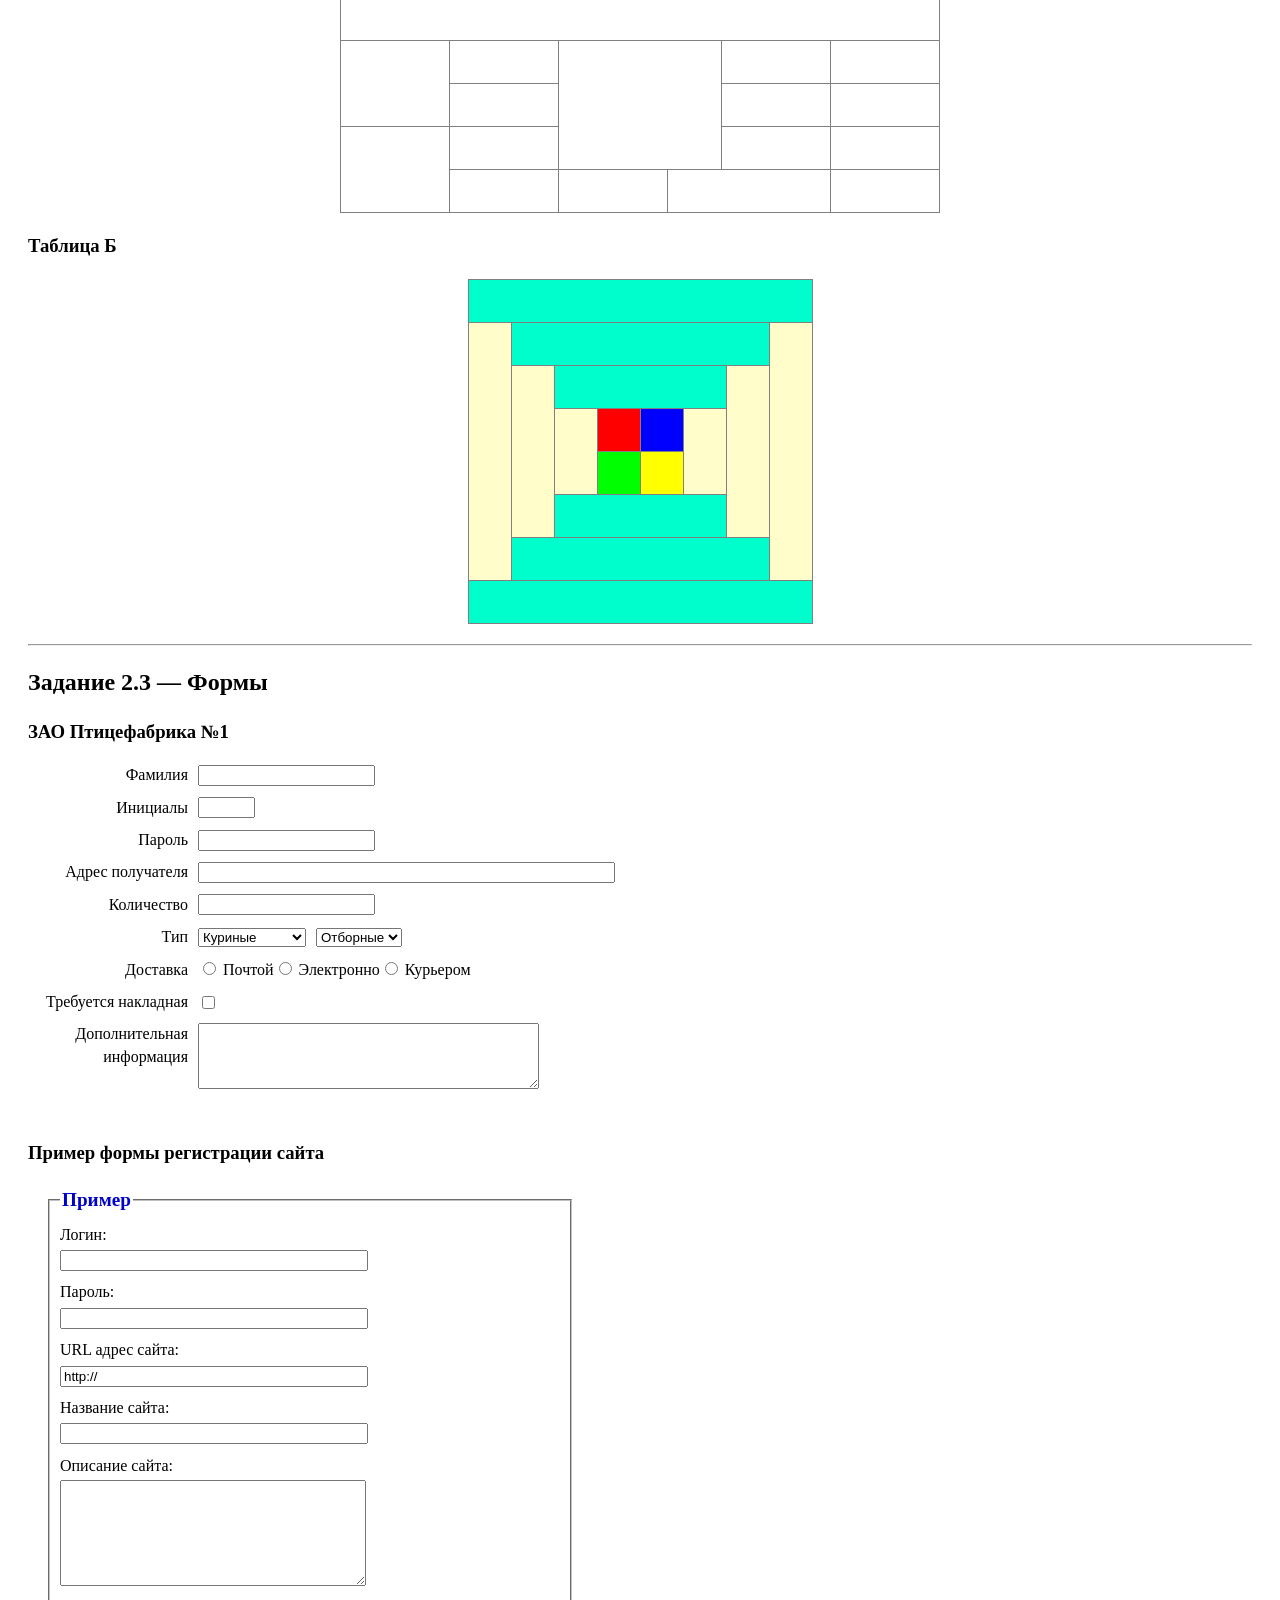
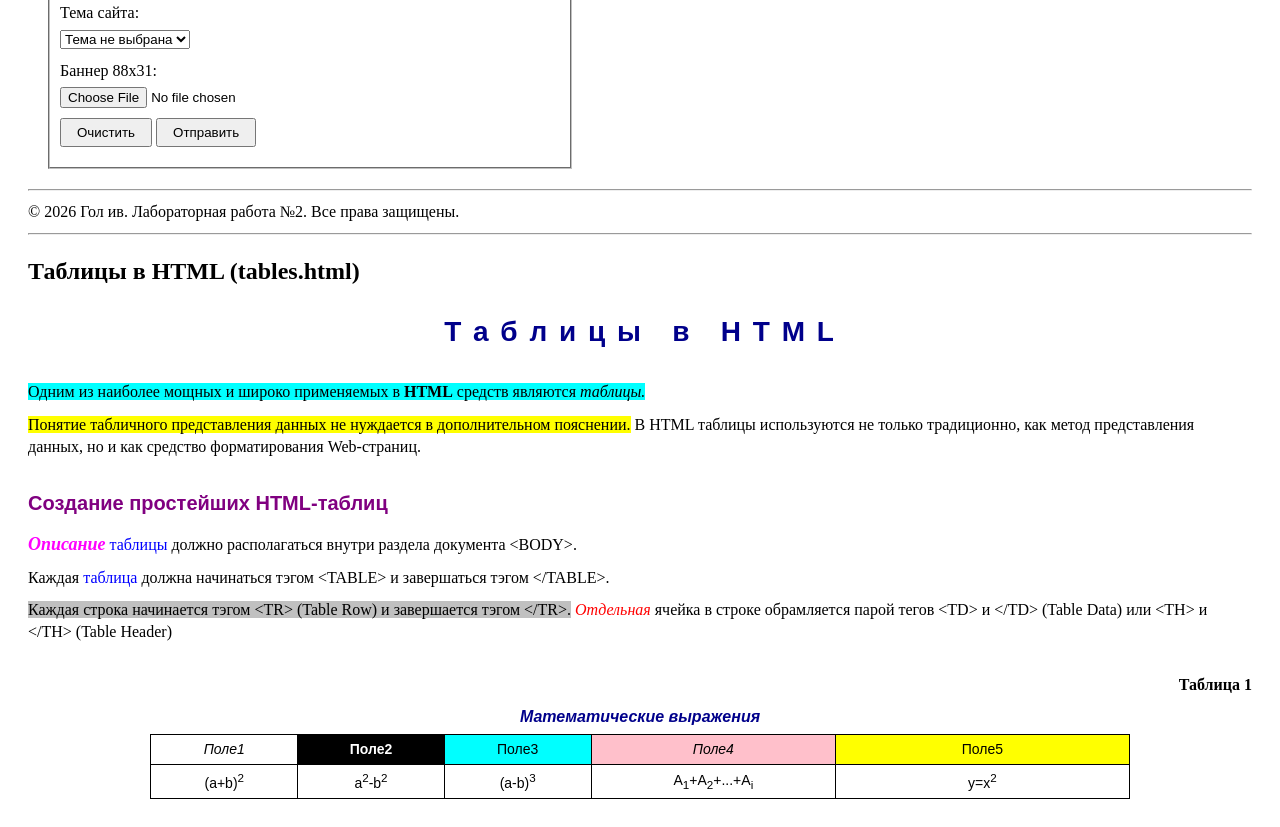
==== commit 87f37224: "Add files via upload" ====
--- a/index.html
+++ b/index.html
@@ -7,7 +7,6 @@
 </head>
 <body>
 
-
     <header>
         <h1>Сайт студента</h1>
         <p><em>Личная страница студента НВГУ</em></p>
@@ -15,14 +14,13 @@
 
     <hr>
 
-
     <section>
         <h2>Обо мне</h2>
         <p>
-            <img src="https://raw.githubusercontent.com/wqera213/lab2Gol/main/smile.jpg" alt="Фото студента" width="150" height="200">
-        </p>
-        <p>
-            Этот сайт принадлежит <strong>Иванову Ивану Ивановичу</strong>,
+            <img src="smile.jpg" alt="Фото студента" width="150" height="200">
+        </p>
+        <p>
+            Этот сайт принадлежит <strong>Голов ИН</strong>,
             студенту <abbr title="Нижневартовский государственный университет">НВГУ</abbr>.
        </p>
     </section>
@@ -252,32 +250,32 @@
         <h3>Пример формы регистрации сайта</h3>
         <fieldset style="width: 500px; margin: 20px; padding: 10px;">
             <legend style="color: #0000cc; font-weight: bold; font-size: 1.2em;">Пример</legend>
-            
+
             <div style="margin-bottom: 10px;">
                 <label style="display: block; margin-bottom: 3px;">Логин:</label>
                 <input type="text" name="login" style="width: 300px;">
             </div>
-            
+
             <div style="margin-bottom: 10px;">
                 <label style="display: block; margin-bottom: 3px;">Пароль:</label>
                 <input type="password" name="pass" style="width: 300px;">
             </div>
-            
+
             <div style="margin-bottom: 10px;">
                 <label style="display: block; margin-bottom: 3px;">URL адрес сайта:</label>
                 <input type="text" name="url" value="http://" style="width: 300px;">
             </div>
-            
+
             <div style="margin-bottom: 10px;">
                 <label style="display: block; margin-bottom: 3px;">Название сайта:</label>
                 <input type="text" name="sitename" style="width: 300px;">
             </div>
-            
+
             <div style="margin-bottom: 10px;">
                 <label style="display: block; margin-bottom: 3px;">Описание сайта:</label>
                 <textarea name="description" style="width: 300px; height: 100px; resize: vertical;"></textarea>
             </div>
-            
+
             <div style="margin-bottom: 10px;">
                 <label style="display: block; margin-bottom: 3px;">Тема сайта:</label>
                 <select name="theme">
@@ -287,12 +285,12 @@
                     <option>Наука</option>
                 </select>
             </div>
-            
+
             <div style="margin-bottom: 10px;">
                 <label style="display: block; margin-bottom: 3px;">Баннер 88x31:</label>
                 <input type="file" name="banner">
             </div>
-            
+
             <div style="margin-bottom: 10px;">
                 <button type="reset" style="padding: 5px 15px;">Очистить</button>
                 <button type="submit" style="padding: 5px 15px;">Отправить</button>
@@ -306,5 +304,142 @@
         <p>&copy; 2026 Гол ив. Лабораторная работа №2. Все права защищены.</p>
     </footer>
 
+    <!-- ================= ВТОРОЙ ФАЙЛ (tables.html) ================= -->
+    <hr>
+
+    <section>
+        <h2>Таблицы в HTML (tables.html)</h2>
+
+        <!-- 1. ВНЕШНИЙ CSS: Подключение внешнего файла стилей -->
+        <link rel="stylesheet" href="style.css">
+
+        <!-- 2. ВНУТРЕННИЙ CSS: Стили для конкретных элементов этой страницы -->
+        <style>
+            /* ID для главного заголовка */
+            #main-title {
+                color: #00008b; /* Темно-синий */
+                font-family: Arial, sans-serif;
+                text-align: center;
+                font-size: 28px;
+                letter-spacing: 2px;
+                margin-bottom: 30px;
+            }
+
+            /* Класс для подзаголовка */
+            .sub-title {
+                color: #800080; /* Фиолетовый */
+                font-family: Arial, sans-serif;
+                font-weight: bold;
+                font-size: 20px;
+                margin-top: 30px;
+                margin-bottom: 15px;
+            }
+
+            /* Стили для текста с выделением */
+            .highlight-cyan {
+                background-color: #00ffff;
+                color: #000;
+            }
+
+            .highlight-yellow {
+                background-color: #ffff00;
+                color: #000;
+            }
+
+            .highlight-grey {
+                background-color: #c0c0c0;
+                color: #000;
+            }
+
+            .highlight-pink {
+                background-color: #ffc0cb;
+                color: #000;
+            }
+
+            /* Стили для терминов */
+            .term-blue {
+                color: #0000ff;
+            }
+
+            .term-magenta {
+                color: #ff00ff;
+                font-style: italic;
+                font-weight: bold;
+                font-size: 18px;
+            }
+
+            .term-red {
+                color: #ff0000;
+                font-style: italic;
+            }
+
+            /* Стили для таблицы */
+            .math-table {
+                border-collapse: collapse;
+                margin: 0 auto; /* Центрирование таблицы */
+                text-align: center;
+                font-family: Arial, sans-serif;
+                font-size: 14px;
+            }
+
+            .math-table td, .math-table th {
+                border: 1px solid #000;
+                padding: 5px 10px;
+            }
+        </style>
+
+        <!-- Заголовок с использованием ID -->
+        <h1 id="main-title">Т а б л и ц ы &nbsp; в &nbsp; H T M L</h1>
+
+        <p>
+            <span class="highlight-cyan">Одним из наиболее мощных и широко применяемых в <b>HTML</b> средств являются <i>таблицы.</i></span>
+        </p>
+
+        <p>
+            <span class="highlight-yellow">Понятие табличного представления данных не нуждается в дополнительном пояснении.</span> В HTML таблицы используются не только традиционно, как метод представления данных, но и как средство форматирования Web-страниц.
+        </p>
+
+        <!-- Подзаголовок с использованием класса -->
+        <div class="sub-title">Создание простейших HTML-таблиц</div>
+
+        <p>
+            <span class="term-magenta">Описание</span> <span class="term-blue">таблицы</span> должно располагаться внутри раздела документа &lt;BODY&gt;.
+        </p>
+
+        <p>
+            Каждая <span class="term-blue">таблица</span> должна начинаться тэгом &lt;TABLE&gt; и завершаться тэгом &lt;/TABLE&gt;.
+        </p>
+
+        <p>
+            <span class="highlight-grey">Каждая строка начинается тэгом &lt;TR&gt; (Table Row) и завершается тэгом &lt;/TR&gt;.</span> <span class="term-red">Отдельная</span> ячейка в строке обрамляется парой тегов &lt;TD&gt; и &lt;/TD&gt; (Table Data) или &lt;TH&gt; и &lt;/TH&gt; (Table Header)
+        </p>
+
+        <p style="text-align: right; font-weight: bold; margin-top: 30px;">Таблица 1</p>
+
+        <p style="text-align: center; color: #00008b; font-weight: bold; font-style: italic; font-family: Arial, sans-serif; margin-bottom: 5px;">
+            Математические выражения
+        </p>
+
+        <!-- 3. IN-LINE CSS (атрибут style) для точной настройки ширины колонок -->
+        <table class="math-table" style="width: 80%;">
+            <!-- Первая строка (заголовки) -->
+            <tr>
+                <td style="width: 15%; background-color: #ffffff;"><i>Поле1</i></td>
+                <td style="width: 15%; background-color: #000000; color: #ffffff; font-weight: bold;">Поле2</td>
+                <td style="width: 15%; background-color: #00ffff;">Поле3</td>
+                <td style="width: 25%; background-color: #ffc0cb; font-style: italic;">Поле4</td>
+                <td style="width: 30%; background-color: #ffff00;">Поле5</td>
+            </tr>
+            <!-- Вторая строка (формулы) -->
+            <tr>
+                <td>(a+b)<sup>2</sup></td>
+                <td>a<sup>2</sup>-b<sup>2</sup></td>
+                <td>(a-b)<sup>3</sup></td>
+                <td>A<sub>1</sub>+A<sub>2</sub>+...+A<sub>i</sub></td>
+                <td>y=x<sup>2</sup></td>
+            </tr>
+        </table>
+    </section>
+
 </body>
-</html>
+</html>
--- a/style.css
+++ b/style.css
@@ -0,0 +1,13 @@
+/* Внешний CSS: базовые настройки документа */
+body {
+    font-family: 'Times New Roman', Times, serif; /* Шрифт с засечками, как в оригинале */
+    line-height: 1.4;
+    padding: 20px;
+    background-color: #ffffff;
+    color: #000000;
+}
+
+/* Сброс стандартных отступов у абзацев для точного совпадения */
+p {
+    margin: 10px 0;
+}
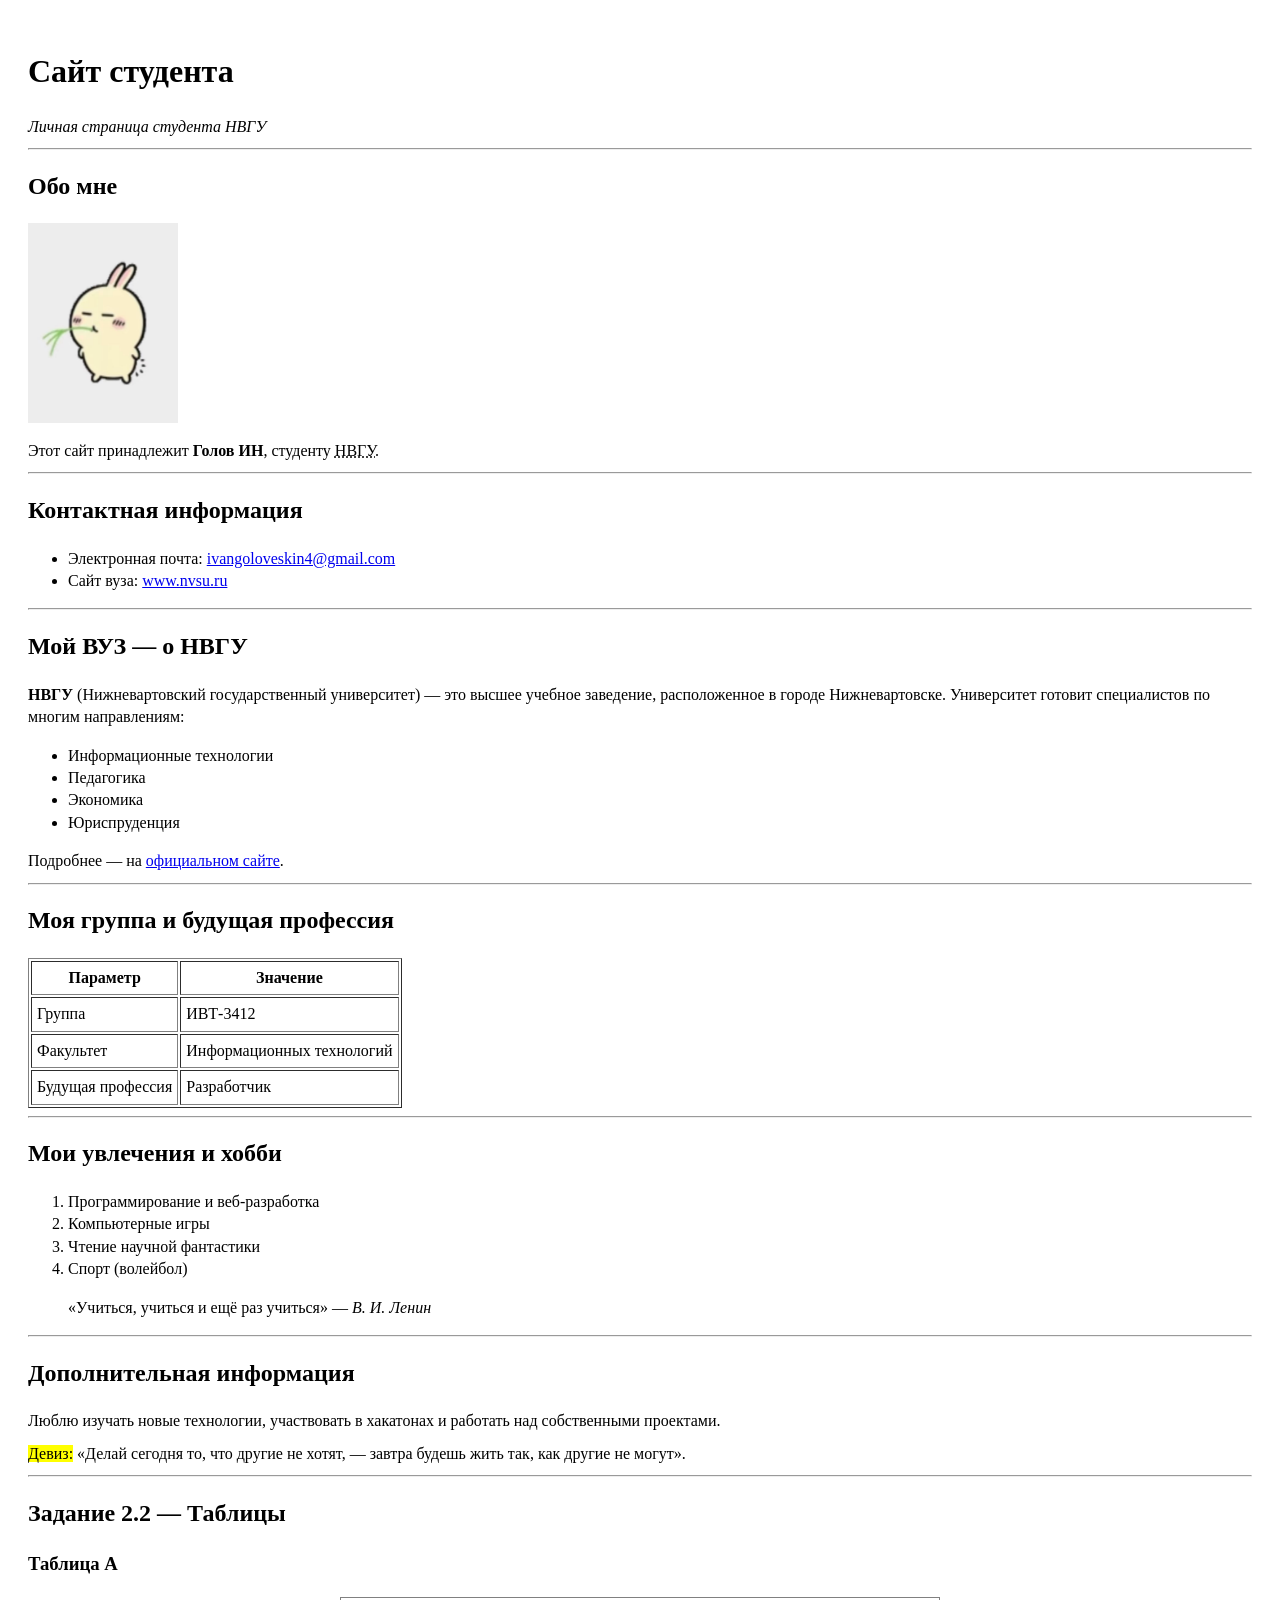
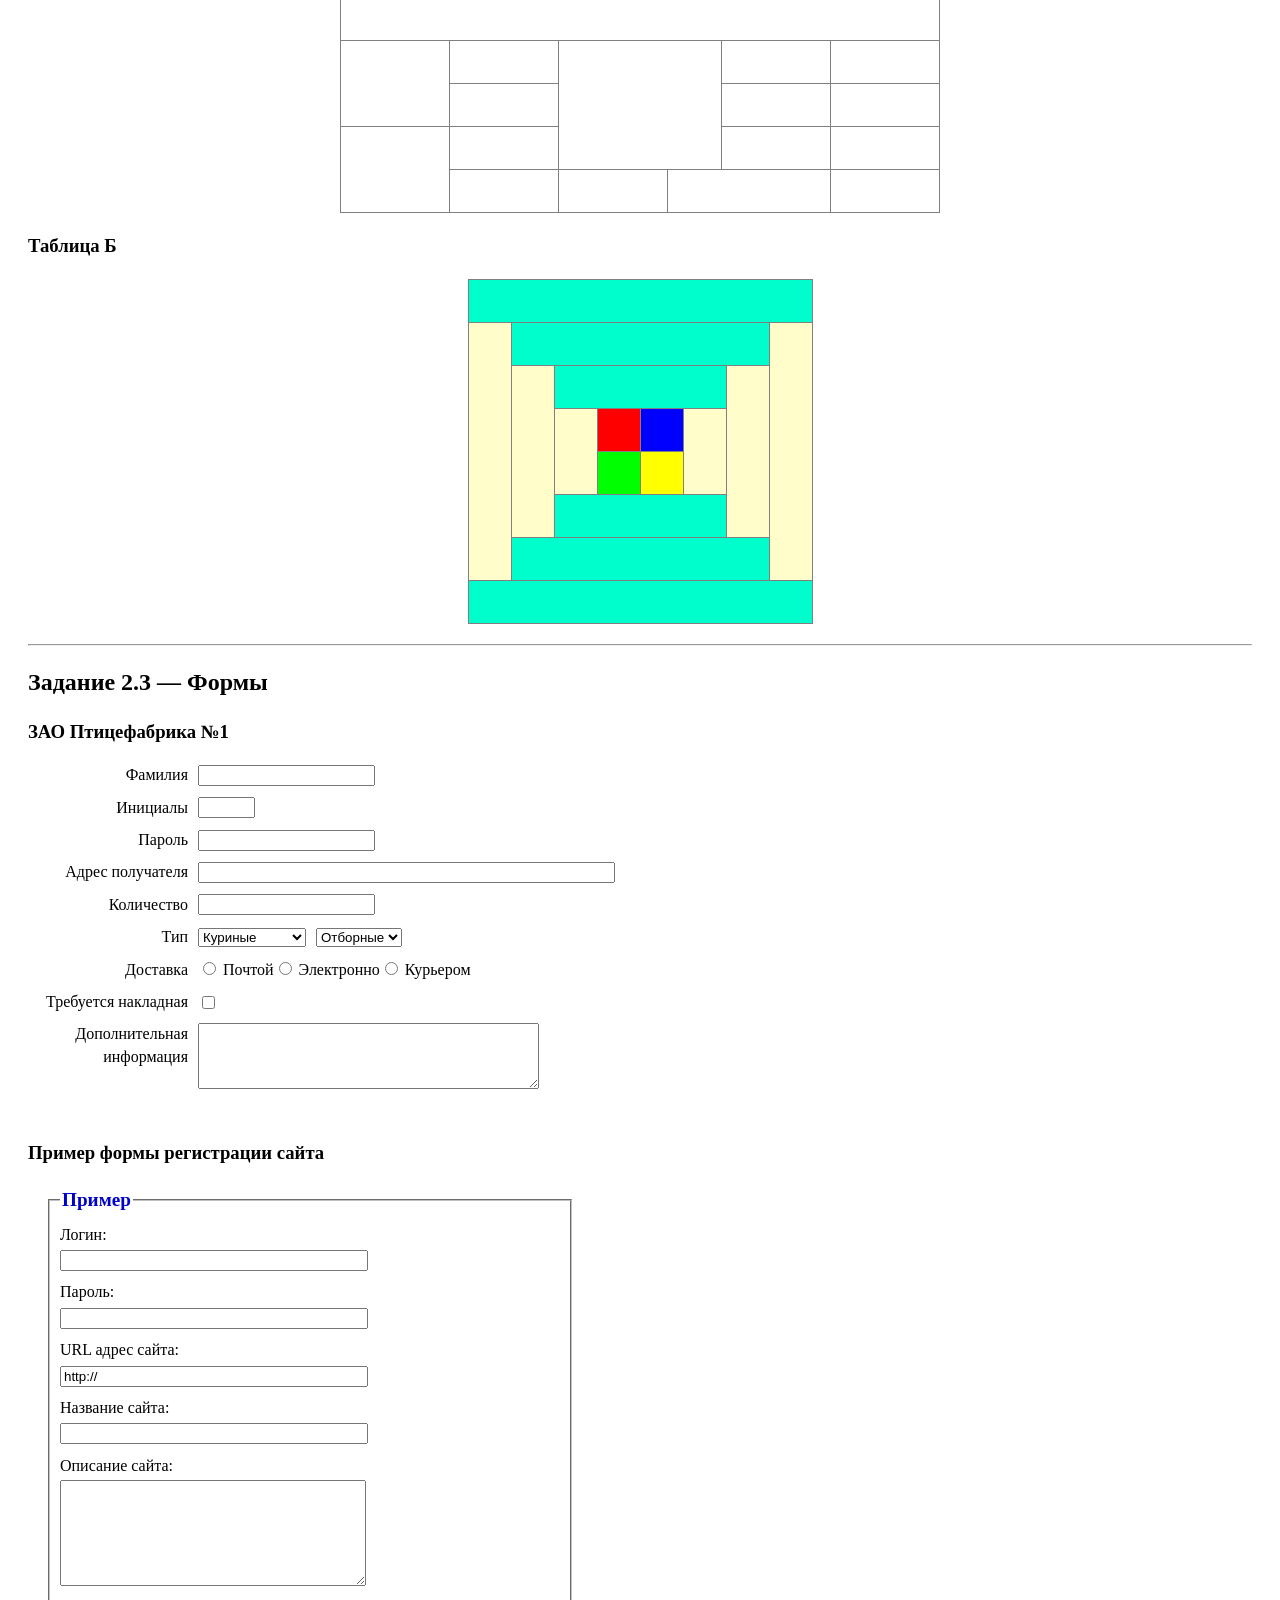
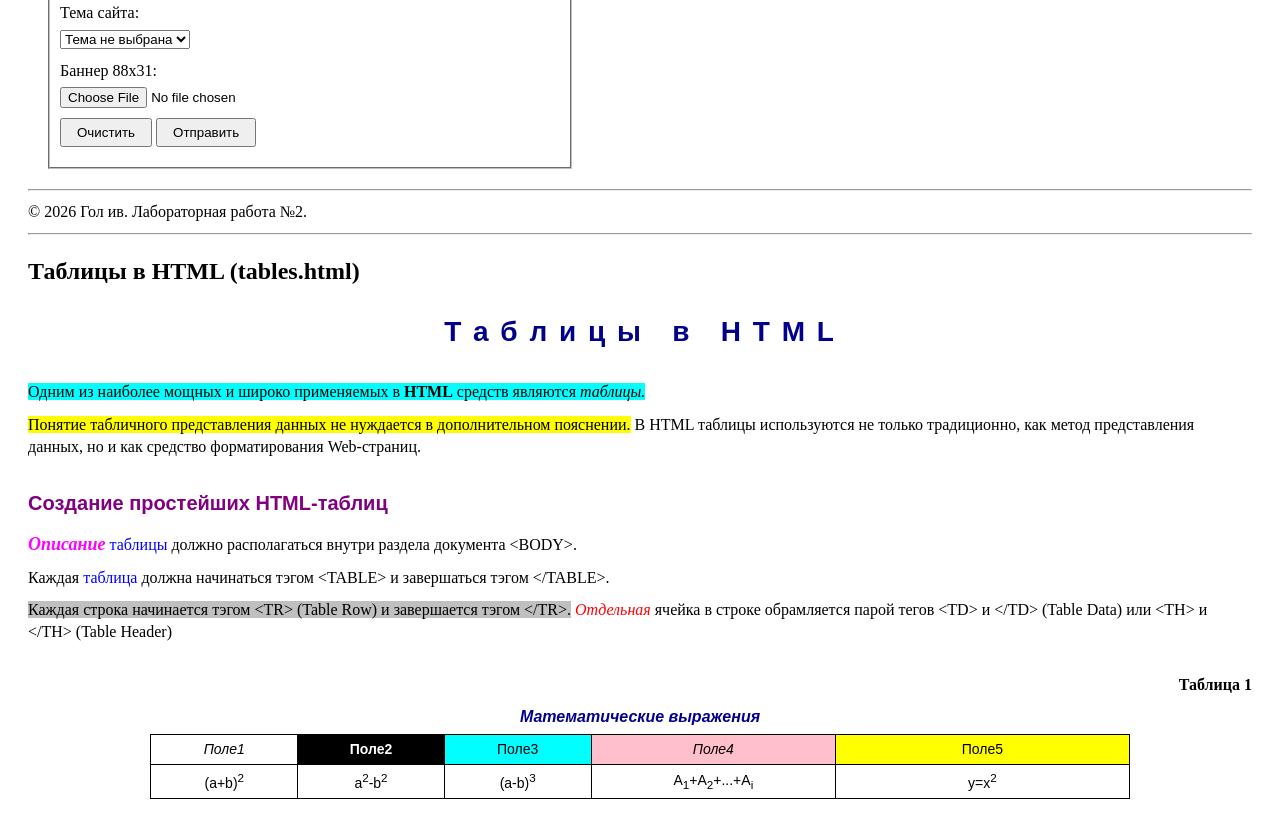
==== commit 3810ccc7: "Update index.html" ====
--- a/index.html
+++ b/index.html
@@ -117,7 +117,7 @@
 
     <hr>
 
-    <!-- ================= ЗАДАНИЕ 2.2 ================= -->
+
     <section>
         <h2>Задание 2.2 — Таблицы</h2>
 
@@ -190,11 +190,11 @@
 
     <hr>
 
-    <!-- ================= ЗАДАНИЕ 2.3 ================= -->
+
     <section>
         <h2>Задание 2.3 — Формы</h2>
 
-        <!-- Форма 1: Птицефабрика -->
+
         <h3>ЗАО Птицефабрика №1</h3>
         <form action="#" method="post">
             <div style="margin-bottom: 10px; display: flex; align-items: center;">
@@ -301,23 +301,23 @@
     <hr>
 
     <footer>
-        <p>&copy; 2026 Гол ив. Лабораторная работа №2. Все права защищены.</p>
+        <p>&copy; 2026 Гол ив. Лабораторная работа №2. </p>
     </footer>
 
-    <!-- ================= ВТОРОЙ ФАЙЛ (tables.html) ================= -->
+
     <hr>
 
     <section>
         <h2>Таблицы в HTML (tables.html)</h2>
 
-        <!-- 1. ВНЕШНИЙ CSS: Подключение внешнего файла стилей -->
+
         <link rel="stylesheet" href="style.css">
 
-        <!-- 2. ВНУТРЕННИЙ CSS: Стили для конкретных элементов этой страницы -->
+
         <style>
-            /* ID для главного заголовка */
+
             #main-title {
-                color: #00008b; /* Темно-синий */
+                color: #00008b;
                 font-family: Arial, sans-serif;
                 text-align: center;
                 font-size: 28px;
@@ -325,9 +325,9 @@
                 margin-bottom: 30px;
             }
 
-            /* Класс для подзаголовка */
+
             .sub-title {
-                color: #800080; /* Фиолетовый */
+                color: #800080;
                 font-family: Arial, sans-serif;
                 font-weight: bold;
                 font-size: 20px;
@@ -335,7 +335,7 @@
                 margin-bottom: 15px;
             }
 
-            /* Стили для текста с выделением */
+
             .highlight-cyan {
                 background-color: #00ffff;
                 color: #000;
@@ -373,10 +373,10 @@
                 font-style: italic;
             }
 
-            /* Стили для таблицы */
+
             .math-table {
                 border-collapse: collapse;
-                margin: 0 auto; /* Центрирование таблицы */
+                margin: 0 auto;
                 text-align: center;
                 font-family: Arial, sans-serif;
                 font-size: 14px;
@@ -388,7 +388,7 @@
             }
         </style>
 
-        <!-- Заголовок с использованием ID -->
+
         <h1 id="main-title">Т а б л и ц ы &nbsp; в &nbsp; H T M L</h1>
 
         <p>
@@ -399,7 +399,7 @@
             <span class="highlight-yellow">Понятие табличного представления данных не нуждается в дополнительном пояснении.</span> В HTML таблицы используются не только традиционно, как метод представления данных, но и как средство форматирования Web-страниц.
         </p>
 
-        <!-- Подзаголовок с использованием класса -->
+
         <div class="sub-title">Создание простейших HTML-таблиц</div>
 
         <p>
@@ -420,9 +420,9 @@
             Математические выражения
         </p>
 
-        <!-- 3. IN-LINE CSS (атрибут style) для точной настройки ширины колонок -->
+
         <table class="math-table" style="width: 80%;">
-            <!-- Первая строка (заголовки) -->
+
             <tr>
                 <td style="width: 15%; background-color: #ffffff;"><i>Поле1</i></td>
                 <td style="width: 15%; background-color: #000000; color: #ffffff; font-weight: bold;">Поле2</td>
@@ -430,7 +430,7 @@
                 <td style="width: 25%; background-color: #ffc0cb; font-style: italic;">Поле4</td>
                 <td style="width: 30%; background-color: #ffff00;">Поле5</td>
             </tr>
-            <!-- Вторая строка (формулы) -->
+
             <tr>
                 <td>(a+b)<sup>2</sup></td>
                 <td>a<sup>2</sup>-b<sup>2</sup></td>
@@ -442,4 +442,4 @@
     </section>
 
 </body>
-</html>+</html>
